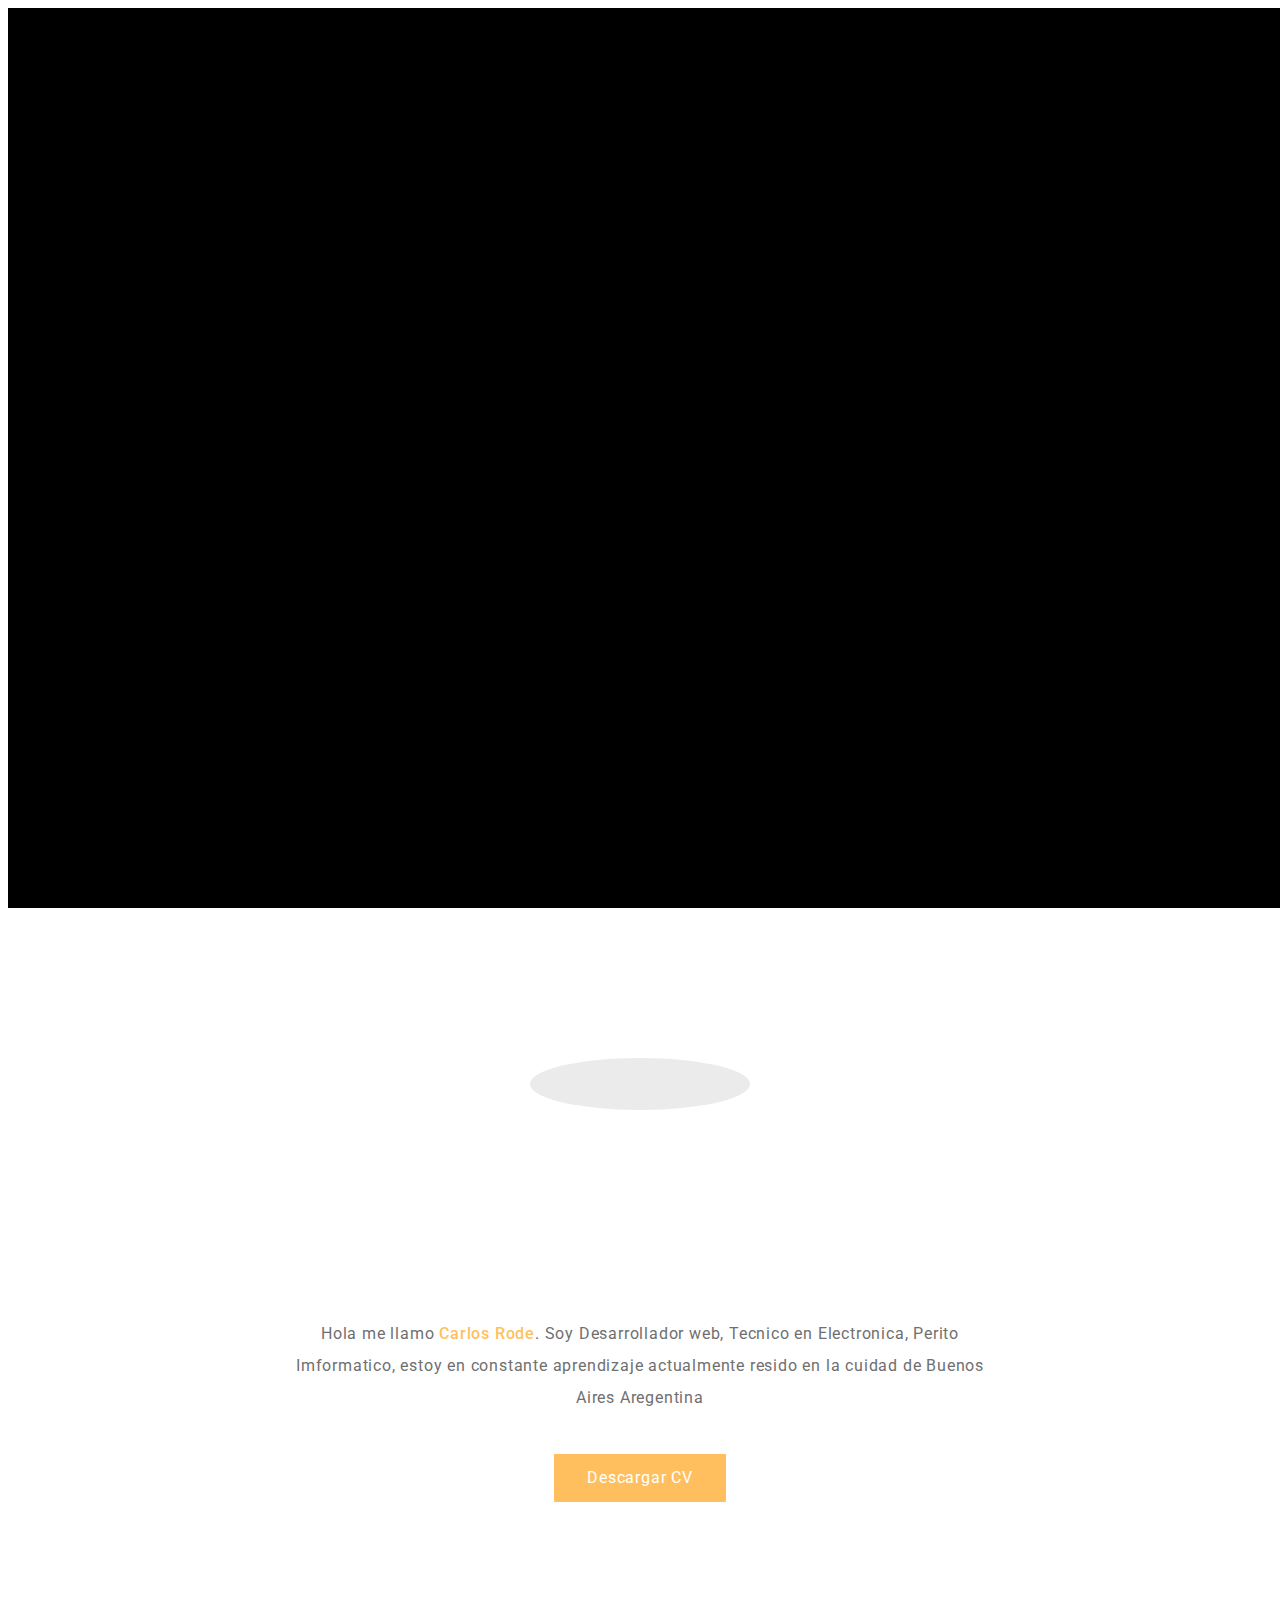
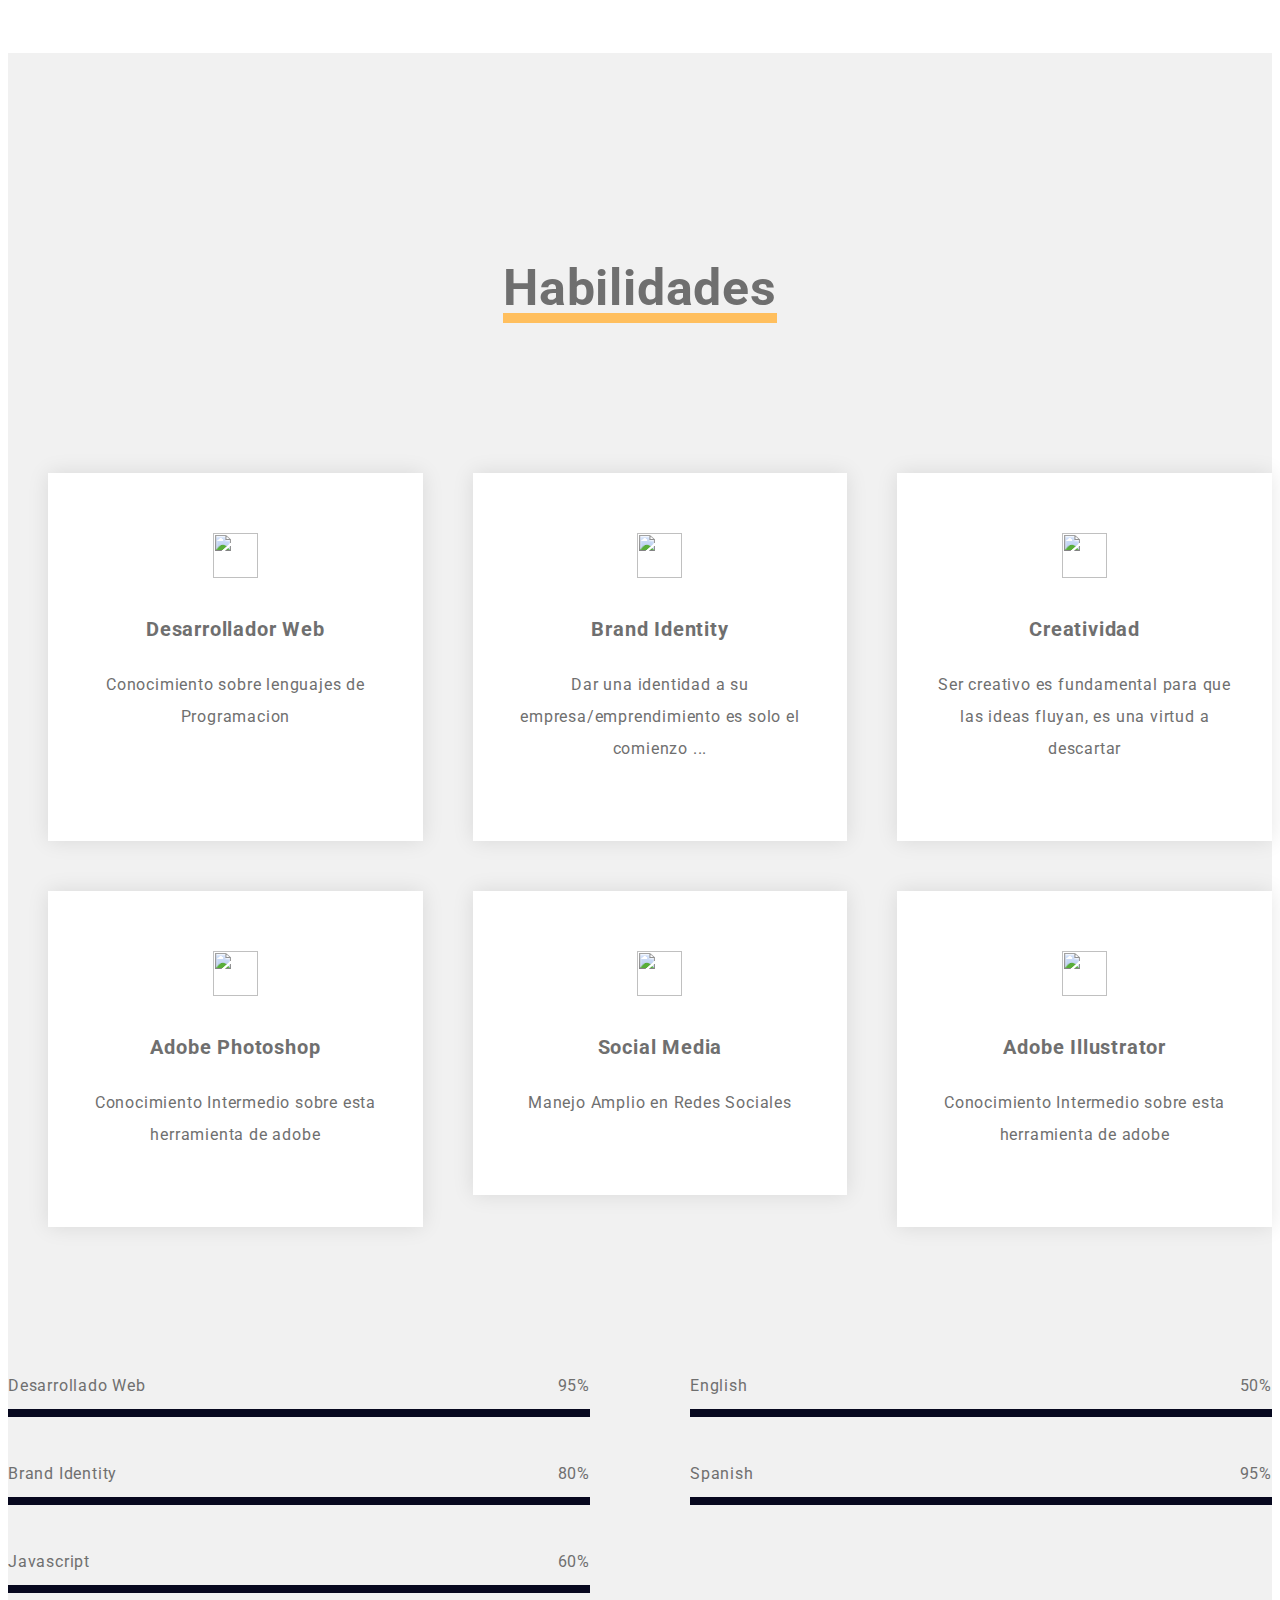
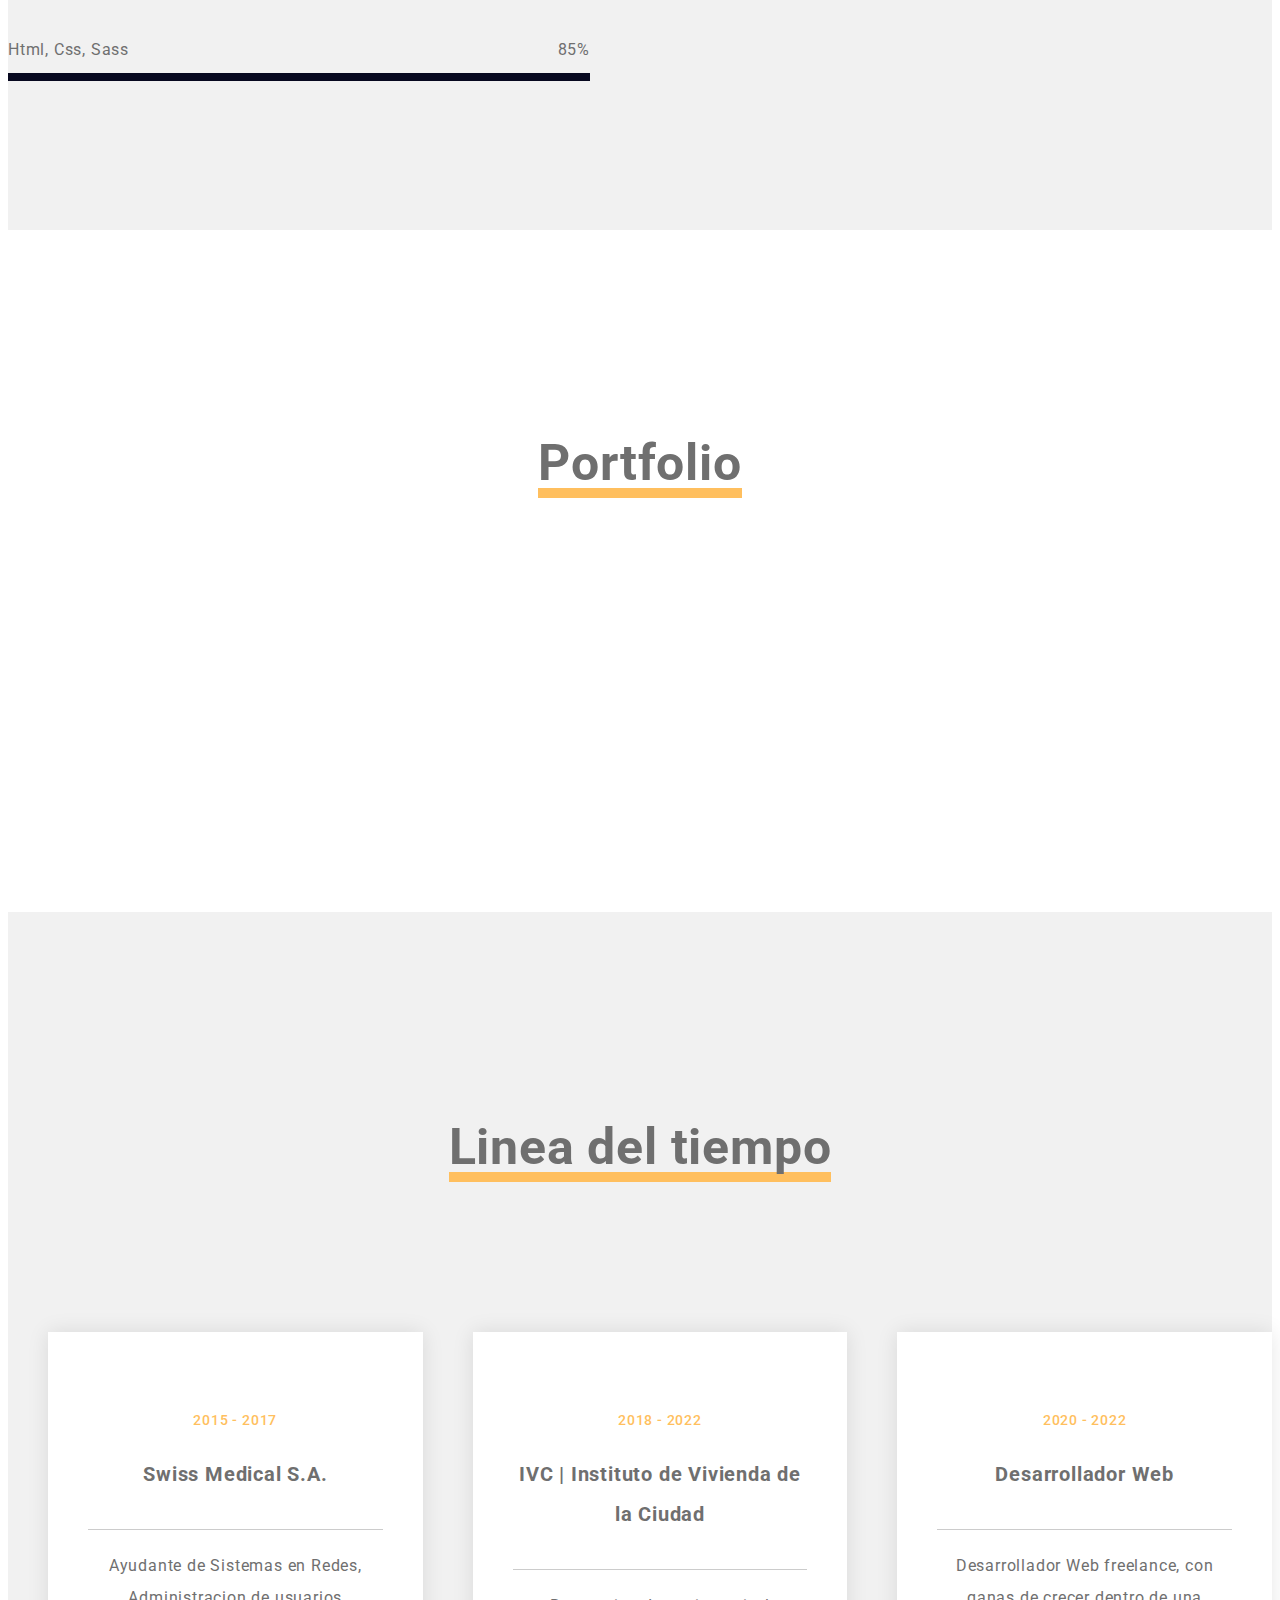
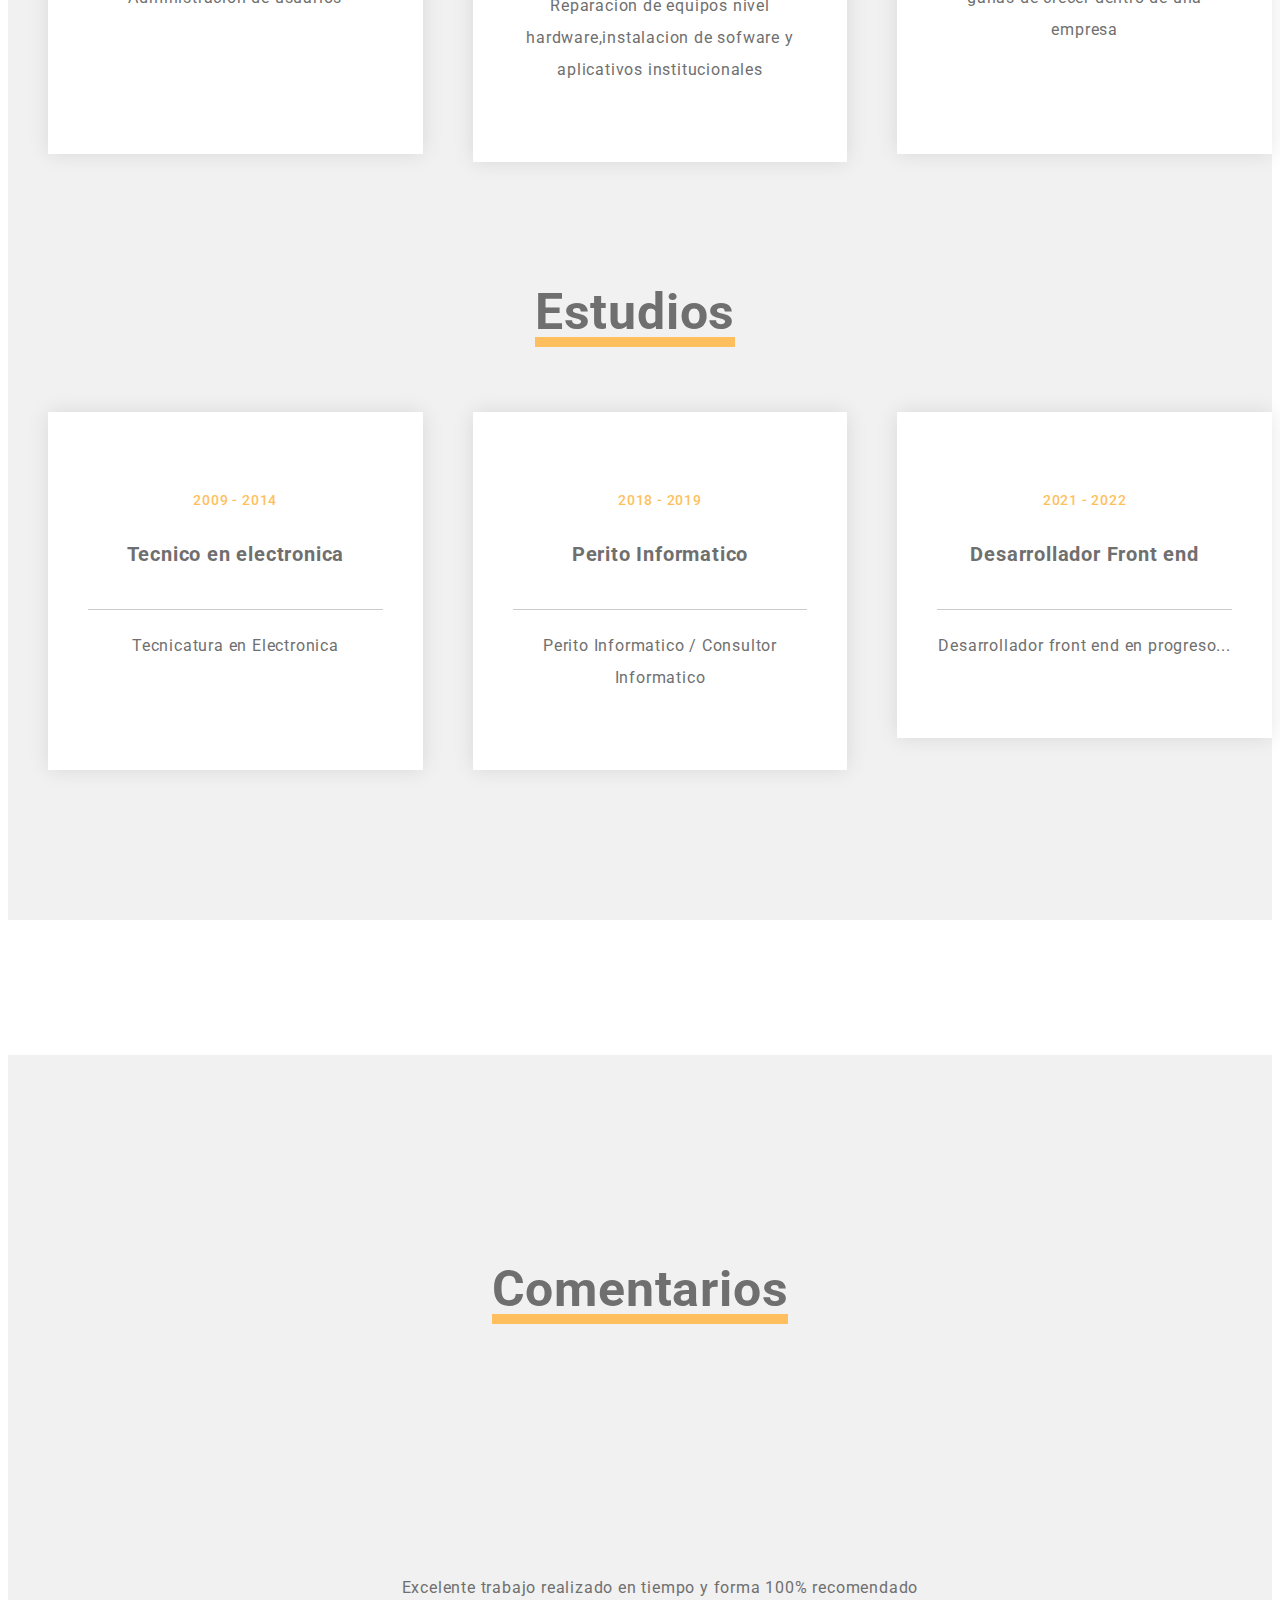
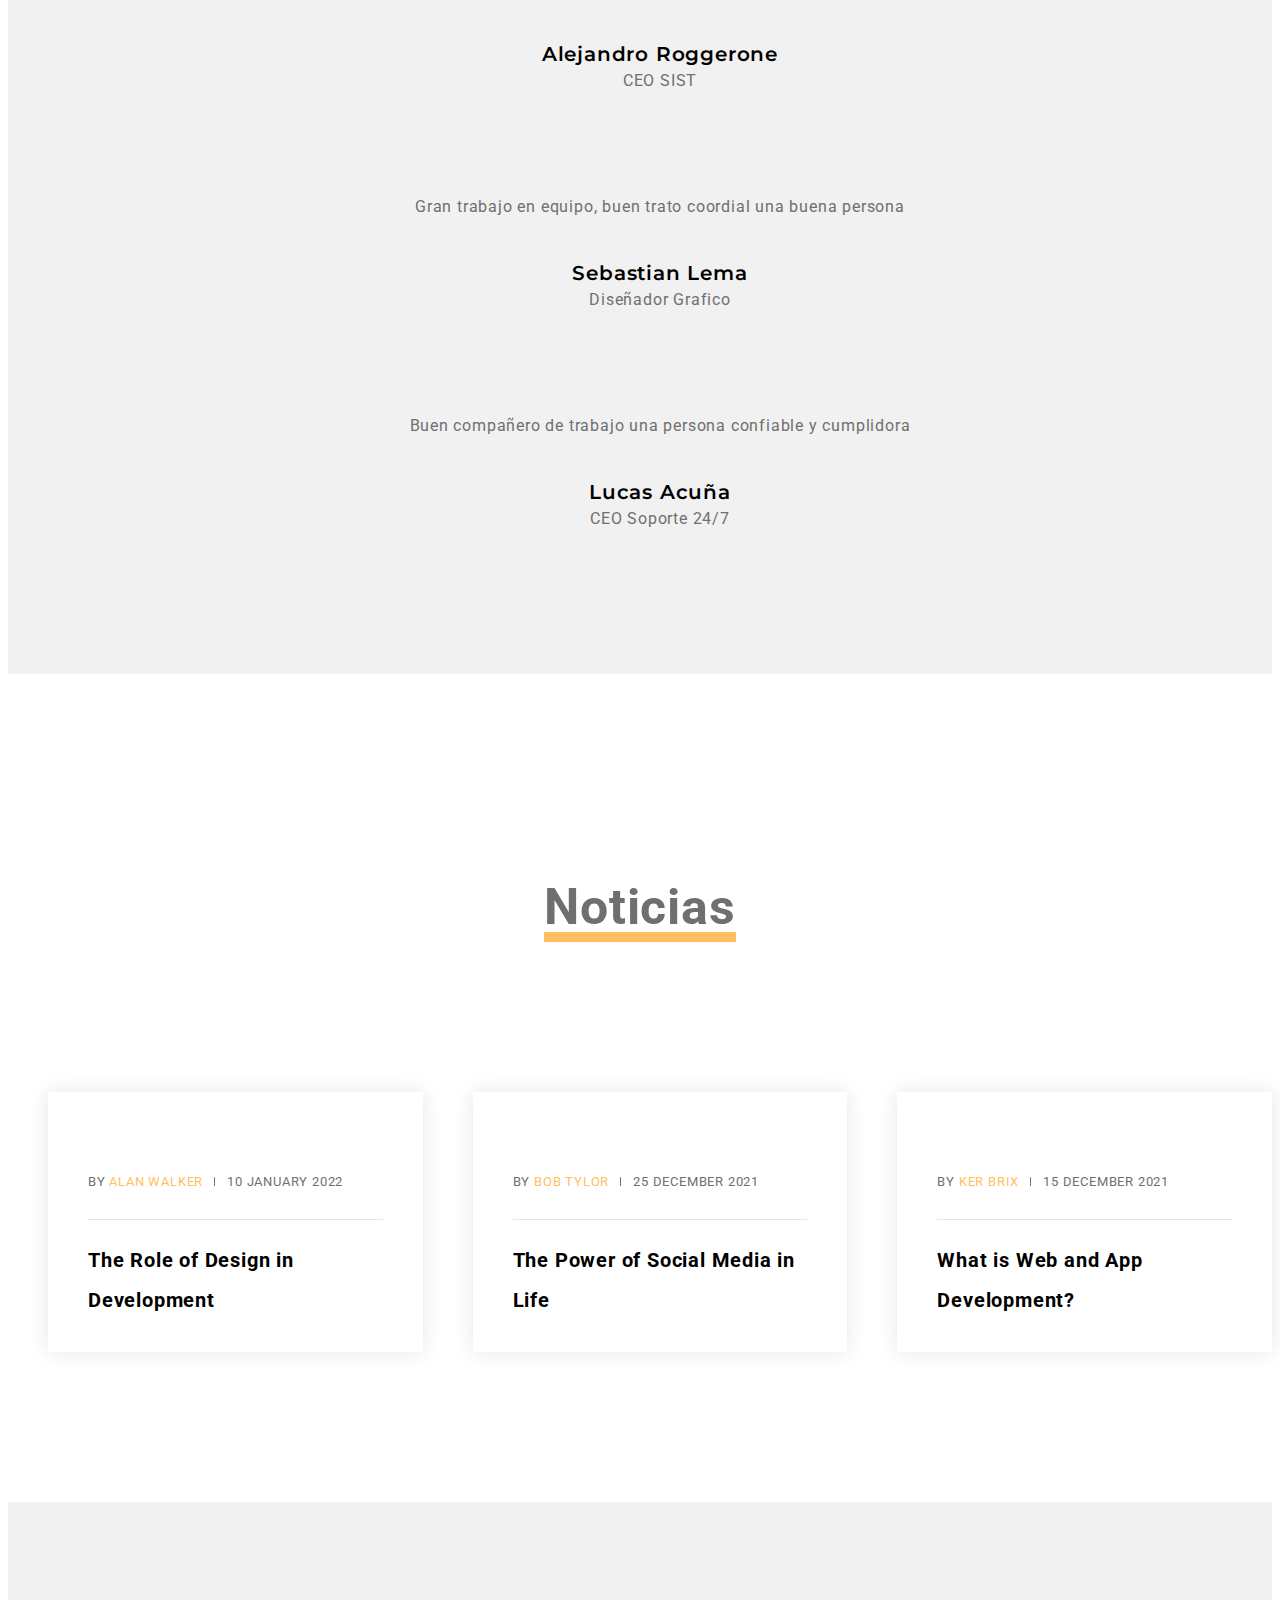
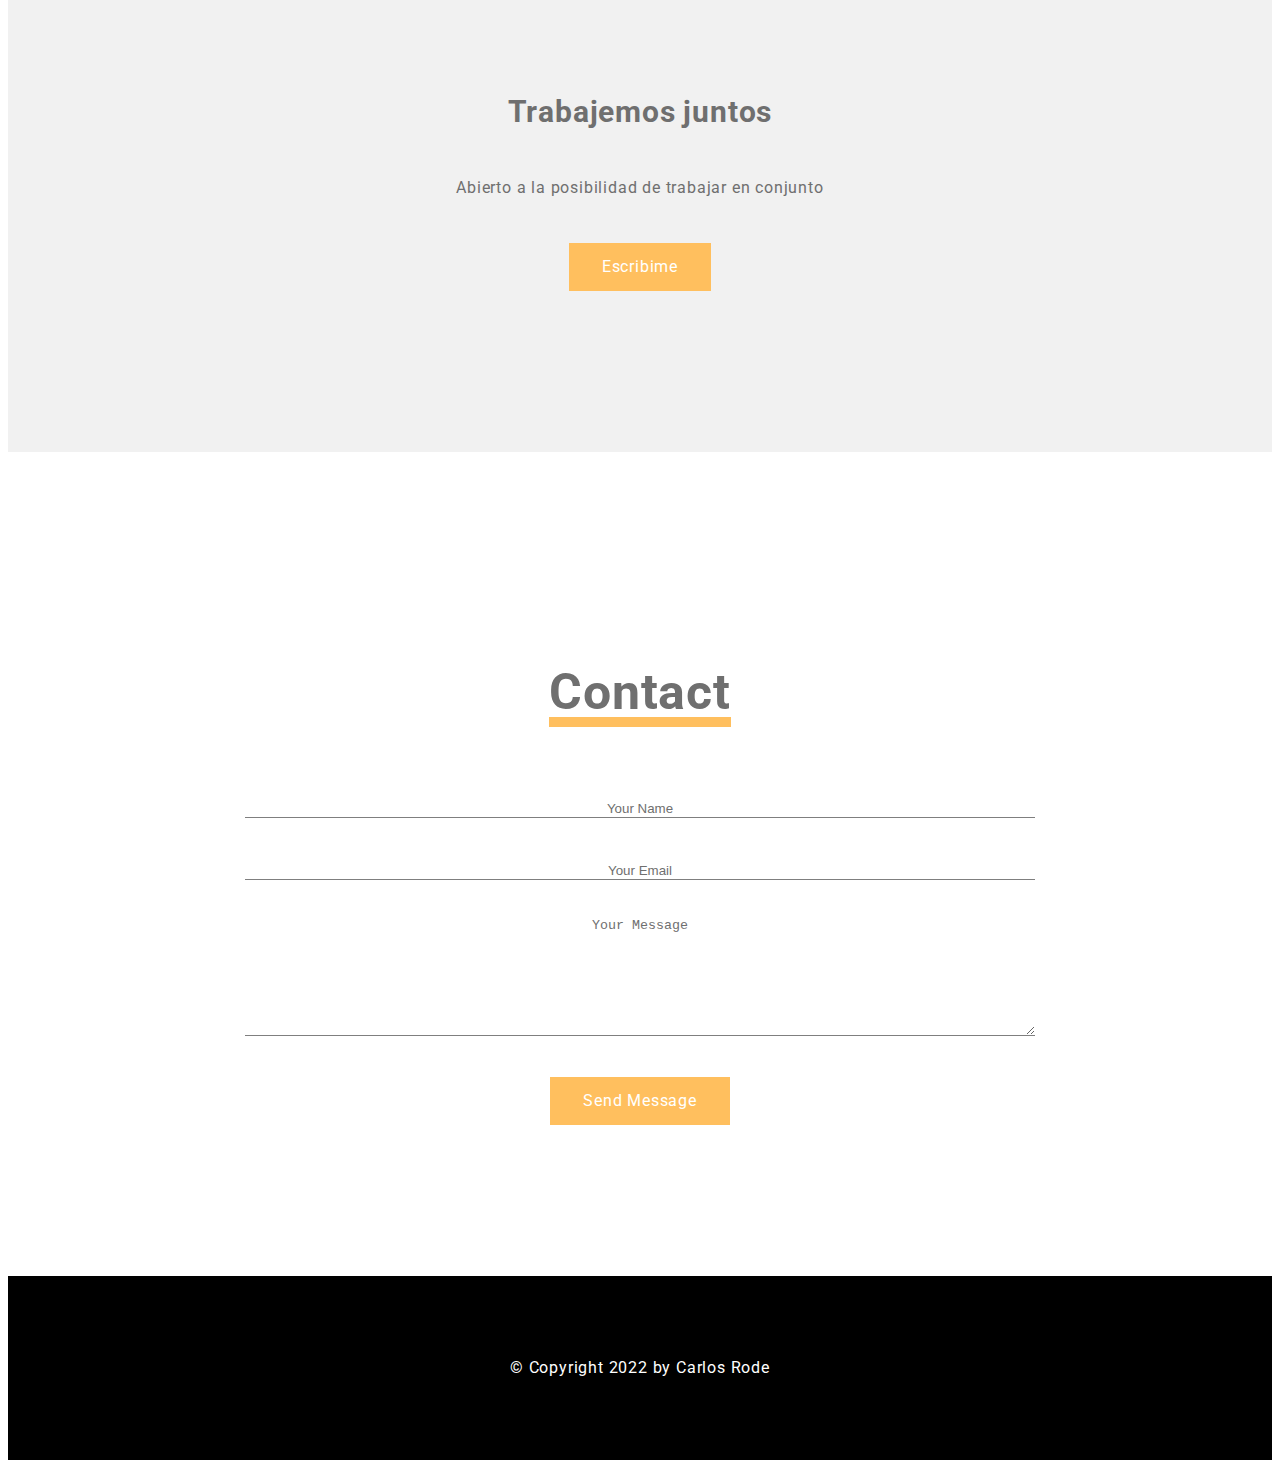
==== index.html @ 5b2a3160 "Aplicano estilos" ====
<!DOCTYPE html>
<!--[if lt IE 7 ]><html class="ie ie6" lang="en"> <![endif]-->
<!--[if IE 7 ]><html class="ie ie7" lang="en"> <![endif]-->
<!--[if IE 8 ]><html class="ie ie8" lang="en"> <![endif]-->
<!--[if (gte IE 9)|!(IE)]><!--><html lang="en"> <!--<![endif]-->

<head>

<meta http-equiv="Content-Type" content="text/html; charset=utf-8" />

<meta name="description" content="Mi porfolio">
<meta name="author" content="CarlosRode">

<meta name="viewport" content="width=device-width, initial-scale=1, maximum-scale=1">

<title>Carlos Rode | Inicio</title>

<!-- STYLES -->
<link href="https://fonts.googleapis.com/css?family=Roboto:300,300i,400,400i,500,500i,700,700i&display=swap" rel="stylesheet">
<link href="https://fonts.googleapis.com/css?family=Raleway:300,300i,400,400i,500,500i,600,600i,700,700i,800&display=swap" rel="stylesheet">
<link href="https://fonts.googleapis.com/css?family=Montserrat:200i,300,300i,400,400i,500,500i,600,700,700i,800&display=swap" rel="stylesheet">


<link rel="stylesheet" type="text/css" href="css/plugins.css" />
<link rel="stylesheet" type="text/css" href="css/style.css" />
<!-- /STYLES -->

</head>

<body>
	
	<!-- PRELOADER -->
	<div class="oneo_tm_preloader">
		<div class="spinner_wrap">
			<div class="spinner"></div>
		</div>
	</div>
	<!-- /PRELOADER -->
		
<!-- WRAPPER ALL -->
<div class="oneo_tm_all_wrap">
	<div class="wrapper_inner">
		
		<!-- MENU -->
		<div class="oneo_tm_first_menu">
			<div class="container">
				<div class="inner">
					<div class="logo">
						<img class="light" src="img/logo/" alt="" />
						<img class="dark" src="img/logo/" alt="" />
					</div>
					<div class="menu">
						<ul>
							<li><a href="#home">Inicio</a></li>
							<li><a href="#about">Quien soy</a></li>
							<li><a href="#portfolio">Portfolio</a></li>
							<li><a href="#team">Proyectos</a></li>
							<li><a href="#news">Noticias</a></li>
							<li><a href="#contact">Contacto</a></li>
						</ul>
					</div>
				</div>
			</div>
		</div>
		<!-- /MENU -->
		
		<!-- HERO -->
		<div class="oneo_tm_section" id="home">
			<div class="oneo_tm_first_hero">
				<div class="hero_image jarallax" data-img-url="img/slider/2.2.jpg" data-speed="0"></div>
				<div class="hero_overlay"></div>
				<div class="hero_text">
					<h3></h3>
					<p>Carlos Rode</p>
					<div class="social">
						<ul>
							<li><a href="https://www.facebook.com/carlos.rode.71"><i class="xcon-facebook"></i></a></li>
							<li><a href="#"><i class="xcon-twitter"></i></a></li>
							<li><a href="https://www.linkedin.com/in/carlos-rode-5053781a2/"><i class="xcon-linkedin"></i></a></li>
							<li><a href="https://www.instagram.com/carlos.rode9/"><i class="xcon-instagram"></i></a></li>
							<li><a href="#"><i class="xcon-behance"></i></a></li>
						</ul>
					</div>
				</div>
				<div class="oneo_tm_arrow_wrap bounce down">
					<a href="#about"><i class="xcon-angle-double-down"></i></a>
				</div>
			</div>
		</div>
		<!-- /HERO -->
		
		<!-- ABOUT -->
		<div class="oneo_tm_section" id="about">
			<div class="oneo_tm_about">
				<div class="container">
					<div class="about_inner">
						<div class="about_image">
							<div class="image">
								<img src="img/about/500x500.jpg" alt="" />
								<div class="main" data-img-url="img/about/2.2.jpg"></div>
							</div>
						</div>
						<div class="text">
							<p>Hola me llamo <span>Carlos Rode</span>. Soy Desarrollador web, Tecnico en Electronica, Perito Imformatico, estoy en constante aprendizaje actualmente resido en la cuidad de Buenos Aires Aregentina  </p>
						</div>
						<div class="oneo_tm_first_button">
							<a href="https://drive.google.com/file/d/1M9tKPkGour7-bfo0o_IJxjkJkCRI0XhB/view?usp=sharing" target="_blank"><span>Descargar CV</span></a>
						</div>
					</div>
				</div>
			</div>
		</div>
		<!-- /ABOUT -->
		
		<!-- services -->
		<div class="oneo_tm_section">
			<div class="oneo_tm_personal_services">
				<div class="container">
					<div class="oneo_tm_title_holder_personal">
						<h3><span>Habilidades</span></h3>
					</div>
					<div class="service_list">
						<ul>
							<li>
								<div class="inner">
									<img class="svg" src="img/svg/source.svg" alt="" />
									<div class="title">
										<h3>Desarrollador Web</h3>
									</div>
									<div class="text">
										<p>
											Conocimiento sobre lenguajes de Programacion</p><br>
									</div>
								</div>
							</li>
							<li>
								<div class="inner">
									<img class="svg" src="img/svg/line-chart.svg" alt="" />
									<div class="title">
										<h3>Brand Identity</h3>
									</div>
									<div class="text">
										<p>Dar una identidad a su empresa/emprendimiento es solo el comienzo ...</p>
									</div>
								</div>
							</li>
							<li>
								<div class="inner">
									<img class="svg" src="img/svg/light-bulb.svg" alt="" />
									<div class="title">
										<h3>Creatividad</h3>
									</div>
									<div class="text">
										<p>Ser creativo es fundamental para que las ideas fluyan, es una virtud a descartar</p>
									</div>
								</div>
							</li>
							<li>
								<div class="inner">
									<img class="svg" src="img/svg/adobe-photoshop.svg" alt="" />
									<div class="title">
										<h3>Adobe Photoshop</h3>
									</div>
									<div class="text">
										<p>Conocimiento Intermedio sobre esta herramienta de adobe</p>
									</div>
								</div>
							</li>
							<li>
								<div class="inner">
									<img class="svg" src="img/svg/twitter-1.svg" alt="" />
									<div class="title">
										<h3>Social Media</h3>
									</div>
									<div class="text">
										<p>Manejo Amplio en Redes Sociales</p>
									</div>
								</div>
							</li>
							<li>
								<div class="inner">
									<img class="svg" src="img/svg/adobe-illustrator.svg" alt="" />
									<div class="title">
										<h3>Adobe Illustrator</h3>
									</div>
									<div class="text">
										<p>Conocimiento Intermedio sobre esta herramienta de adobe</p>
									</div>
								</div>
							</li>
						</ul>
					</div>
					<div class="oneo_tm_skills">
						<div class="skills_inner">
							<div class="left">
								<div class="oneo_progress">
									<div class="progress_inner" data-value="95" data-color="#ffbf5e">
										<span><span class="label">Desarrollado Web</span><span class="number">95%</span></span>
										<div class="background"><div class="bar"><div class="bar_in"></div></div></div>
									</div>
									<div class="progress_inner" data-value="80" data-color="#ffbf5e">
										<span><span class="label">Brand Identity</span><span class="number">80%</span></span>
										<div class="background"><div class="bar"><div class="bar_in"></div></div></div>
									</div>
									<div class="progress_inner" data-value="60" data-color="#ffbf5e">
										<span><span class="label">Javascript</span><span class="number">60%</span></span>
										<div class="background"><div class="bar"><div class="bar_in"></div></div></div>
									</div>
									<div class="progress_inner" data-value="85" data-color="#ffbf5e">
										<span><span class="label">Html, Css, Sass</span><span class="number">85%</span></span>
										<div class="background"><div class="bar"><div class="bar_in"></div></div></div>
									</div>
								</div>
							</div><div class="right">
								<div class="oneo_progress">
									<div class="progress_inner" data-value="50" data-color="#ffbf5e">
										<span><span class="label">English</span><span class="number">50%</span></span>
										<div class="background"><div class="bar"><div class="bar_in"></div></div></div>
									</div>
									<div class="progress_inner" data-value="95" data-color="#ffbf5e">
										<span><span class="label">Spanish</span><span class="number">95%</span></span>
										<div class="background"><div class="bar"><div class="bar_in"></div></div></div>
									
									</div>
								</div>
							</div>
						</div>
					</div>
				</div>
			</div>
		</div>
		<!-- /services -->
		
		<!-- PORTFOLIO -->
		<div class="oneo_tm_section" id="portfolio">
			<div class="oneo_tm_personal_portfolio">
				<div class="container">
					<div class="oneo_tm_title_holder_personal">
						<h3><span>Portfolio</span></h3>
					</div>
					<div class="portfolio_list">
						<ul class="gallery_zoom">
							<li>
								<div class="inner">
									<div class="image">
										<img src="img/portfolio/600x600.jpg" alt="" />
										<div class="main" data-img-url="img/portfolio/1.jpg"></div>
									</div>
									<div class="overlay"></div>
									<div class="text">
										<h3>SIST</h3>
										<span>Tu seguridad es solo el comienzo</span>
										<a href="https://bespoke-starburst-278448.netlify.app"></a>
									</div>
									<a href="https://bespoke-starburst-278448.netlify.app" class="link" target="_blank" href="img/portfolio/1.jpg"></a>
								</div>
							</li>
							<li>
								<div class="inner">
									<div class="image">
										<img src="img/portfolio/600x600.jpg" alt="" />
										<div class="main" data-img-url="img/portfolio/2.jpg"></div>
									</div>
									<div class="overlay"></div>
									<div class="text">
										<h3>Mockup</h3>
										<span></span>
									</div>
									<a href="https://drive.google.com/file/d/1yuaFw2pqN_zyUKwcy0Fx9K61v77TCWyh/view?usp=sharing" target="_blank" class="link" href="img/portfolio/2.jpg"></a>
									
								</div>
							</li>
							<li>
								<div class="inner">
									<div class="image">
										<img src="img/portfolio/600x600.jpg" alt="" />
										<div class="main" data-img-url="img/portfolio/3.jpg"></div>
									</div>
									<div class="overlay"></div>
									<div class="text">
										<h3>Reservado</h3>
										<span>para su empresa</span>
									</div>
									<a class="link" href="img/portfolio/3.jpg"></a>
								</div>
							</li>
							<li>
								<div class="inner">
									<div class="image">
										<img src="img/portfolio/600x600.jpg" alt="" />
										<div class="main" data-img-url="img/portfolio/4.jpg"></div>
									</div>
									<div class="overlay"></div>
									<div class="text">
										<h3>Próximamente</h3>
										<span></span>
									</div>
									<a class="link zoom" href="img/portfolio/4.jpg"></a>
								</div>
							</li>
							<li>
								<div class="inner">
									<div class="image">
										<img src="img/portfolio/600x600.jpg" alt="" />
										<div class="main" data-img-url="img/portfolio/5.jpg"></div>
									</div>
									<div class="overlay"></div>
									<div class="text">
										<h3>Próximamente</h3>
										<span></span>
									</div>
									<a class="link zoom" href="img/portfolio/5.jpg"></a>
								</div>
							</li>
							<li>
								<div class="inner">
									<div class="image">
										<img src="img/portfolio/600x600.jpg" alt="" />
										<div class="main" data-img-url="img/portfolio/6.jpg"></div>
									</div>
									<div class="overlay"></div>
									<div class="text">
										<h3>Próximamente</h3>
										<span></span>
									</div>
									<a class="link zoom" href="img/portfolio/6.jpg"></a>
								</div>
							</li>
						</ul>
					</div>
				</div>
			</div>
		</div>
		<!-- /PORTFOLIO -->
		
		<!-- TIMELINE -->
		<div class="oneo_tm_section">
			<div class="oneo_tm_timeline_portfolio">
				<div class="container">
					<div class="oneo_tm_title_holder_personal">
						<h3><span>Linea del tiempo</span></h3>
					</div>
					<div class="timeline_inner">
						<ul>
							<li>
								<div class="inner">
									<div class="short">
										<p>2015 - 2017</p>
										<h3>Swiss Medical S.A.</h3>
										
									</div>
									<div class="text">
										<p>Ayudante de Sistemas en Redes, Administracion de usuarios</p><br><br>	
									</div>
								</div>
							</li>
							<li>
								<div class="inner">
									<div class="short">
										<p>2018 - 2022</p>
										<h3>IVC | Instituto de Vivienda de la Ciudad</h3>
										
									</div>
									<div class="text">
										<p>
											Reparacion de equipos nivel hardware,instalacion de sofware y aplicativos institucionales</p>
									</div>
								</div>
							</li>
							<li>
								<div class="inner">
									<div class="short">
										<p>2020 - 2022</p>
										<h3>Desarrollador Web</h3>
										
									</div>
									<div class="text">
										<p>Desarrollador Web freelance, con ganas de crecer dentro de una empresa</p><br>
									</div>
								</div>
							</li>
							<div class="oneo_tm_title_holder_personal">
								<h3><span>Estudios</span></h3>
							</div>
							<li>
								<div class="inner">
									<div class="short">
										<p>2009 - 2014</p>
										<h3>Tecnico en electronica</h3>
										
									</div>
									<div class="text">
										<p>Tecnicatura en Electronica</p><br>
									</div>
								</div>
							</li>
							<li>
								<div class="inner">
									<div class="short">
										<p>2018 - 2019</p>
										<h3>Perito Informatico</h3>
										
									</div>
									<div class="text">
										<p>Perito Informatico / Consultor Informatico</p>
									</div>
								</div>
							</li>
							<li>
								<div class="inner">
									<div class="short">
										<p>2021 - 2022</p>
										<h3>Desarrollador Front end</h3>
										
									</div>
									<div class="text">
										<p>Desarrollador front end en progreso...</p>
									</div>
								</div>
							</li>
						</ul>
					</div>
				</div>
			</div>
		</div>
		<!-- /TIMELINE -->
		
		<!-- TEAM -->
<!-- 		<div class="oneo_tm_section" id="team">
			<div class="oneo_tm_personal_team">
				<div class="container">
					<div class="oneo_tm_title_holder_personal">
						<h3><span>Proyectos</span></h3>
					</div>
					<div class="team_inner">
						<ul>
							<li>
								<div class="inner">
									<div class="image">
										<img src="img/about/550x650.jpg" alt="" />
										<div class="main" data-img-url="img/about/3.jpg"></div>
									</div>
									<div class="overlay"></div>
									<div class="text">
										<h3>Markus Brooklyn</h3>
										<span>Web Developer</span>
									</div>
								</div>
							</li>
							<li>
								<div class="inner">
									<div class="image">
										<img src="img/about/550x650.jpg" alt="" />
										<div class="main" data-img-url="img/about/4.jpg"></div>
									</div>
									<div class="overlay"></div>
									<div class="text">
										<h3>Monica Rodriguez</h3>
										<span>Designer</span>
									</div>
								</div>
							</li>
							<li>
								<div class="inner">
									<div class="image">
										<img src="img/about/550x650.jpg" alt="" />
										<div class="main" data-img-url="img/about/5.jpg"></div>
									</div>
									<div class="overlay"></div>
									<div class="text">
										<h3>Steve Tylor</h3>
										<span>Manager</span>
									</div>
								</div>
							</li>
						</ul>
					</div>
				</div>
			</div>
		</div> -->
		<!-- /TEAM -->
		
		<!-- TESTIMONIAL -->
		<div class="oneo_tm_section">
			<div class="oneo_tm_portfolio_testimonial">
				<div class="container">
					<div class="oneo_tm_title_holder_personal">
						<h3><span>Comentarios</span></h3>
					</div>
					<div class="testimonial_inner">
						<ul class="owl-carousel">
							<li class="item">
								<div class="inner">
									<div class="image">
										<img src="img/clients/100x100.jpg" alt="" />
										<div class="main" data-img-url="img/clients/1.jpg"></div>
									</div>
									<div class="definition">
										<p>Excelente trabajo realizado en tiempo y forma 100% recomendado</p>
									</div>
									<div class="icon">
										<i class="xcon-quote-left"></i>
									</div>
									<div class="name_holder_wrap">
										<span class="name">Alejandro Roggerone</span>
										<span class="job">CEO SIST</span>
									</div>
								</div>
							</li>
							<li class="item">
								<div class="inner">
									<div class="image">
										<img src="img/clients/100x100.jpg" alt="" />
										<div class="main" data-img-url="img/clients/2.jpg"></div>
									</div>
									<div class="definition">
										<p>Gran trabajo en equipo, buen trato coordial una buena persona</p>
									</div>
									<div class="icon">
										<i class="xcon-quote-left"></i>
									</div>
									<div class="name_holder_wrap">
										<span class="name">Sebastian Lema</span>
										<span class="job">Diseñador Grafico</span>
									</div>
								</div>
							</li>
							<li class="item">
								<div class="inner">
									<div class="image">
										<img src="img/clients/100x100.jpg" alt="" />
										<div class="main" data-img-url="img/clients/3.jpg"></div>
									</div>
									<div class="definition">
										<p>Buen compañero de trabajo una persona confiable y cumplidora</p>
									</div>
									<div class="icon">
										<i class="xcon-quote-left"></i>
									</div>
									<div class="name_holder_wrap">
										<span class="name">Lucas Acuña</span>
										<span class="job">CEO Soporte 24/7</span>
									</div>
								</div>
							</li>
						</ul>
					</div>
				</div>
			</div>				
		</div>
		<!-- /TESTIMONIAL -->
		
		<!-- NEWS -->
		<div class="oneo_tm_section" id="news">
			<div class="oneo_tm_home_news_wrapper_all fourth">
				<div class="oneo_tm_home_news">
					<div class="container">
						<div class="oneo_tm_title_holder_personal">
							<h3><span>Noticias</span></h3>
						</div>
						<div class="news_inner">
							<ul>
								<li>
									<div class="inner">
										<div class="image">
											<img src="img/news/300x200.jpg" alt="" />
											<div class="main" data-img-url="img/news/3.jpg"></div>
											<a class="link" href="#"></a>
										</div>
										<div class="details">
											<div class="dates">
												<p><span class="first">By <a href="#">Alan Walker</a></span><span class="second">10 January 2022</span></p>
											</div>
											<div class="title">
												<h3><a href="#">The Role of Design in Development</a></h3>
											</div>
										</div>
									</div>
								</li>
								<li>
								  <div class="inner">
									  <div class="image">
											<img src="img/news/300x200.jpg" alt="" />
											<div class="main" data-img-url="img/news/2.jpg"></div>
											<a class="link" href="#"></a>
										</div>
										<div class="details">
											<div class="dates">
												<p><span class="first">By <a href="#">Bob Tylor</a></span><span class="second">25 December 2021</span></p>
											</div>
											<div class="title">
												<h3><a href="#">The Power of Social Media in Life</a></h3>
											</div>
										</div>
									</div>
								</li>
								<li>
									<div class="inner">
										<div class="image">
											<img src="img/news/300x200.jpg" alt="" />
											<div class="main" data-img-url="img/news/1.jpg"></div>
											<a class="link" href="#"></a>
										</div>
										<div class="details">
											<div class="dates">
												<p><span class="first">By <a href="#">Ker Brix</a></span><span class="second">15 December 2021</span></p>
											</div>
											<div class="title">
												<h3><a href="#">What is Web and App Development?</a></h3>
											</div>
										</div>
									</div>
								</li>
							</ul>
						</div>
					</div>
				</div>
			</div>
		</div>
		<!-- /NEWS -->
		
		<!-- CALL ACTION -->
		<div class="oneo_tm_section">
			<div class="oneo_tm_call_action">
				<div class="action_inner">
					<h3>Trabajemos juntos</h3>
					<p>Abierto a la posibilidad de trabajar en conjunto </p>
					<div class="oneo_tm_first_button">
						<a href="#"><span>Escribime</span></a>
					</div>
				</div>
			</div>
		</div>
		<!-- /CALL ACTION -->
		
		<!-- CONTACT -->
		<div class="oneo_tm_section" id="contact">
			<div class="oneo_tm_title_holder_personal">
				<h3><span>Contact</span></h3>
			</div>
			<div class="oneo_tm_contact_wrap">
				<div class="main_input_wrap">
					<form action="/" method="post" class="contact_form" id="contact_form">
						<div class="wrap">
							<input id="name" type="text" placeholder="Your Name">
						</div>
						<div class="wrap">
							<input id="email" type="text" placeholder="Your Email">
						</div>
						<div class="wrap">
							<textarea id="message" placeholder="Your Message"></textarea>
						</div>
						<div class="oneo_tm_first_button">
							<a id="send_message" href="#"><span>Send Message</span></a>
						</div>
					</form>
				</div>
			</div>
		</div>
		<!-- /CONTACT -->
		
		<!-- FOOTER -->
		<div class="oneo_tm_section">
			<div class="oneo_tm_personal_footer">
				<p>&copy; Copyright 2022 by Carlos Rode</p>
			</div>
		</div>
		<!-- /FOOTER -->
		
	</div>
	
</div>
<!-- / WRAPPER ALL -->
	
<!-- SCRIPTS -->
<script src="js/jquery.js"></script>
<!--[if lt IE 10]> <script type="text/javascript" src="js/ie8.js"></script> <![endif]-->	
<script src="js/plugins.js"></script>
<script src="js/init.js"></script>
<!-- /SCRIPTS -->

</body>
</html>
---- css/style.css ----
@charset "utf-8";
/*
/*	Copyright (c) 2022 CoddyThemes
/*	Author: CoddyThemes
/*	This file is made for CURRENT TEMPLATE



	01. ONEO HOMEPAGE PERSONAL

		1.1 HERO
		1.2 ABOUT
		1.3 SERVICES
		1.4 PORTFOLIO
		1.5 TIMELINE
		1.6 TEAM
		1.7 TESTIMONIALS
		1.8 NEWS
		1.9 CONTACT
		1.10 FOOTER
		
	
/*---------------------------------------------------*/
/*	 ONEO BASE
/*---------------------------------------------------*/

html {
	overflow-x: hidden;
	padding: 0px;
	margin: 0px
}
body{
	font-family: "Roboto";
	font-size: 16px;
	line-height: 2;
	letter-spacing: 0.8px;
	word-wrap: break-word;
	font-weight: 400;
	background-color: #fff;
	color: #6f6f6f;
}
svg{
	fill: currentcolor;
	width: 15px;
	height: 15px;
}
img.svg{
	width: 15px;
	height: 15px;
}
::-webkit-input-placeholder { /* WebKit, Blink, Edge */
    color: #6f6f6f;
}
:-moz-placeholder { /* Mozilla Firefox 4 to 18 */
   color: #6f6f6f;
   opacity:  1;
}
::-moz-placeholder { /* Mozilla Firefox 19+ */
   color: #6f6f6f;
   opacity:  1;
}
:-ms-input-placeholder { /* Internet Explorer 10-11 */
   color: #6f6f6f;
}
::-ms-input-placeholder { /* Microsoft Edge */
   color: #6f6f6f;
}

::placeholder { /* Most modern browsers support this now. */
   color: #6f6f6f;
}
.oneo_tm_all_wrap{
	width: 100%;
	height: auto;
	clear: both;
	float: left;
}
.oneo_tm_all_wrap,
.oneo_tm_all_wrap *{
	-webkit-box-sizing: border-box; /* Safari/Chrome, other WebKit */
	   -moz-box-sizing: border-box; /* Firefox, other Gecko */
			box-sizing: border-box; /* Opera/IE 8+ */
}
.oneo_tm_all_wrap .wrapper_inner{
	width: 100%;
	min-height: 100vh;
	clear: both;
	float: left;
}
.oneo_tm_section{
	width: 100%;
	height: auto;
	clear: both;
	float: left;
}

.oneo_tm_preloader{
  position: fixed;
  background-color: rgb(102, 102, 102);
  z-index: 9999999;
  height: 100%;
  width: 100%;
	
  -webkit-transition: .2s all ease;
  -o-transition: .2s all ease;
  transition: .2s all ease;
  -webkit-transition-delay: .5s;
  -o-transition-delay: .5s;
  transition-delay: .5s; }  
.oneo_tm_preloader .spinner_wrap{
	position: absolute;
	top: 50%;
	left: 50%;
	transform: translate(-50%,-50%);
	z-index: 33333;
}


.oneo_tm_preloader.loaded {
    opacity: 0;
    visibility: hidden;
}
.oneo_tm_preloader:before,
.oneo_tm_preloader:after{
    content: "";
    position: absolute;
    height: 50%;
    width: 100%;
    background-color: #000;
	
    -webkit-transition: .7s all ease;
    -o-transition: .7s all ease;
    transition: .7s all ease;
}
.oneo_tm_preloader:before{
    top: 0;
    left: 0; 
}
.oneo_tm_preloader:after{
    bottom: 0;
	left: 0; 
}
.oneo_tm_preloader.loaded:before, 
.oneo_tm_preloader.loaded:after{height: 0%;}

/*---------------------------------------------------*/
/*	 1. ONEO DEMO PORTFOLIO
/*---------------------------------------------------*/

/**** 1.01. HERO ****/

.oneo_tm_first_hero{
	width: 100%;
	height: 100vh;
	clear: both;
	float: left;
	position: relative;
/*	clip-path: polygon(0 0, 100% 0, 100% 85%, 50% 100%, 0 85%);*/
	margin-bottom: 160px;
	overflow: hidden;
}
.oneo_tm_first_hero .hero_image{
	position: absolute;
	top: 0px;
	bottom: 0px;
	left: 0px;
	right: 0px;
	background-repeat: no-repeat;
	background-position: center;
	background-size: cover;
}
.oneo_tm_first_hero .hero_overlay{
	position: absolute;
	top: 0px;
	bottom: 0px;
	left: 0px;
	right: 0px;
	background-color: rgba(0,0,0,.3);
}
.oneo_tm_first_hero .hero_text{
	width: 100%;
	position: absolute;
	top: 50%;
	transform: translateY(-50%);
	text-align: center;
	z-index: 2;
}
.oneo_tm_first_hero .hero_text h3{
	color: rgb(0, 0, 0);
	margin-bottom: 6px;
}
.oneo_tm_first_hero .hero_text p{
	color: #fff;
	font-size: 55px;
	font-weight: 700;
	margin-bottom: 5px;
}
.oneo_tm_first_hero .hero_text .social ul{
	margin: 0px;
	list-style-type: none;
}
.oneo_tm_first_hero .hero_text .social ul li{
	margin: 0px 15px 0px 0px;
	display: inline-block
}
.oneo_tm_first_hero .hero_text .social ul li:last-child{margin-right: 0px;}
.oneo_tm_first_hero .hero_text .social ul li a{
	text-decoration: none;
	color: #fff;
	
	-webkit-transition: all .3s ease;
	   -moz-transition: all .3s ease;
	    -ms-transition: all .3s ease;
	     -o-transition: all .3s ease;
	        transition: all .3s ease;
}
.oneo_tm_first_hero .hero_text .social ul li a:hover{color: #FF5E5F;}
.oneo_tm_arrow_wrap{
	position: absolute;
	left: 50%;
	bottom: 5%;
	transform: translateX(-50%);
	margin-left: -21px;
	z-index: 55;
}
.oneo_tm_arrow_wrap.bounce {
  -webkit-animation: bounce 2s infinite;
  animation: bounce 2s infinite; }

@-webkit-keyframes bounce {
  0%, 20%, 50%, 80%, 100% {
    -webkit-transform: translateY(0);
    transform: translateY(0); }
  40% {
    -webkit-transform: translateY(-30px);
    transform: translateY(-30px); }
  60% {
    -webkit-transform: translateY(-15px);
    transform: translateY(-15px); } }

@keyframes bounce {
  0%, 20%, 50%, 80%, 100% {
    -webkit-transform: translateY(0);
    transform: translateY(0); }
  40% {
    -webkit-transform: translateY(-30px);
    transform: translateY(-30px); }
  60% {
    -webkit-transform: translateY(-15px);
    transform: translateY(-15px); } }
.oneo_tm_arrow_wrap a{
	text-decoration: none;
	color: #fff;
	font-size: 30px;
}
.oneo_tm_first_menu{
	position: fixed;
	width: 100%;
	top: 0px;
	left: 0px;
	padding: 35px 0px;
	z-index: 11;
	
	-webkit-transition: all .3s ease;
	   -moz-transition: all .3s ease;
	    -ms-transition: all .3s ease;
	     -o-transition: all .3s ease;
	        transition: all .3s ease;
}
.oneo_tm_first_menu .inner{
	width: 100%;
	height: auto;
	clear: both;
	float: left;
	display: flex;
	align-items: center;
	justify-content: space-between;
}
.oneo_tm_first_menu .inner .logo img{max-width: 80px;}
.oneo_tm_first_menu .inner .logo .dark{display: none;}
.oneo_tm_first_menu .inner .menu{
	position: relative;
    top: 3px;
}
.oneo_tm_first_menu .inner .menu ul{
	list-style-type: none;
	margin: 0px;
}
.oneo_tm_first_menu .inner .menu ul li{
	margin: 0px 35px 0px 0px;
	float: left;
}
.oneo_tm_first_menu .inner .menu ul li:last-child{margin-right: 0px;}
.oneo_tm_first_menu .inner .menu ul li a{
	text-decoration: none;
	color: #fff;
	position: relative;
	overflow: hidden;
	display: inline-block;
}

.oneo_tm_first_menu.animate{
	padding: 20px 0px;
    background-color: #fff;
    box-shadow: 0px 0px 20px rgba(0,0,0,.2);
}
.oneo_tm_first_menu.animate .logo .dark{display: block;}
.oneo_tm_first_menu.animate .logo .light{display: none;}
.oneo_tm_first_menu.animate .menu ul li a{color: #000;}

/********	1.2 ABOUT    *******/

.oneo_tm_about{
	width: 100%;
	height: auto;
	clear: both;
	float: left;
	margin-bottom: 140px;
}
.oneo_tm_about{
	width: 100%;
	height: auto;
	clear: both;
	float: left;
}
.oneo_tm_about .about_inner{
	width: 100%;
	height: auto;
	clear: both;
	float: left;
	text-align: center;
}
.oneo_tm_about .about_inner .about_image{
	width: 100%;
	max-width: 200px;
	height: 200px;
	margin: 0px auto;
}
.oneo_tm_about .about_inner .about_image .image{position: relative;}
.oneo_tm_about .about_inner .about_image .image img{border-radius: 100%;}
.oneo_tm_about .about_inner .about_image .image .main{
	position: absolute;
	top: 0px;
	bottom: 0px;
	left: 0px;
	right: 0px;
	background-repeat:no-repeat;
	background-position: center;
	background-size: cover;
	border-radius: 100%;
}
.oneo_tm_about .about_inner .about_image{margin-bottom: 50px;}
.oneo_tm_about .about_inner .about_image .image .main:before{
	position: absolute;
	content: "";
	top: -10px;
	bottom: -10px;
	right: -10px;
	left: -10px;
	background-color: rgba(0,0,0,.08);
	border-radius: 100%;
	z-index: -1;
}
.oneo_tm_about .about_inner .text{
	width: 100%;
	max-width: 720px;
	margin: 0px auto;
	margin-bottom: 40px;
}
.oneo_tm_about .about_inner .text p span{
	color: #ffbf5e;
	font-weight: 500;
}
.oneo_tm_first_button{
	width: 100%;
	height: auto;
	clear: both;
	float: left;
}
.oneo_tm_first_button a{
	text-decoration: none;
	display: inline-block;
	padding: 8px 33px;
	position: relative;
	overflow: hidden;
	background-color: #ffbf5e;
	color: #fff;
}

/********	1.3 SERVICES    *******/

.oneo_tm_personal_services{
	width: 100%;
	height: auto;
	clear: both;
	float: left;
	padding-top: 135px;
	padding-bottom: 140px;
	margin-bottom: 133px;
	background-color: #f1f1f1;
}
.oneo_tm_services_first{
	width: 100%;
	height: auto;
	clear: both;
	float: left;
	text-align: center;
}
.oneo_tm_title_holder_personal{
	width: 100%;
	height: auto;
	clear: both;
	float: left;
	text-align: center;
}
.oneo_tm_title_holder_personal h3{
	font-size: 50px;
	position: relative;
	display: inline-block;
	z-index: 2;
}
.oneo_tm_title_holder_personal h3:before{
	position: absolute;
	content: "";
	width: 100%;
	left: 0px;
	bottom: 15px;
	height: 10px;
	z-index: 1;
	background-color: #ffbf5e;
}
.oneo_tm_title_holder_personal h3 span{
	position: relative;
	z-index: 2;
}
.oneo_tm_personal_services .service_list{
	width: 100%;
	height: auto;
	clear: both;
	float: left;
	padding-top: 85px;
	margin-bottom: 93px;
}
.oneo_tm_personal_services .service_list ul{
	margin: 0px 0px 0px -50px;
	list-style-type: none;
}
.oneo_tm_personal_services .service_list ul li{
	margin: 0px 0px 50px 0px;
	float: left;
	width: 33.3333%;
	padding-left: 50px;
}
.oneo_tm_personal_services .service_list ul li .inner{
	width: 100%;
	height: auto;
	clear: both;
	float: left;
	position: relative;
	background-color: #fff;
	box-shadow: 0px 0px 20px rgba(0,0,0,.1);
	padding: 60px 40px;
	text-align: center;
}
.oneo_tm_personal_services .service_list ul li .inner .svg{
	width: 45px;
	height: 45px;
	color: #ffbf5e;
	margin-bottom: 10px;
}
.oneo_tm_personal_services .service_list ul li .inner .title h3{
	font-size: 20px;
	margin-bottom: 20px;
}
.oneo_tm_skills{
	width: 100%;
	height: auto;
	clear: both;
	float: left;
}

.oneo_tm_skills .skills_inner{
	width: 100%;
	height: auto;
	clear: both;
	float: left;
	display: flex;
}
.oneo_tm_skills .skills_inner .progress_inner{margin-bottom: 41px;}
.oneo_tm_skills .skills_inner .progress_inner:last-child{margin-bottom: 0px;}
.oneo_tm_skills .skills_inner .left{
	width: 50%;
	padding-right: 50px;
}
.oneo_tm_skills .skills_inner .right{
	width: 50%;
	padding-left: 50px;
}
.oneo_progress{
	width: 100%;
	height: auto;
	clear: both;
	float: left;
	margin-bottom: 9px;
}
.progress_inner{
	width:100%;
	margin-bottom:11px;
}
.progress_inner > span{
	margin:0px 0px 7px 0px;
	width:100%;
	display:block;
	text-align:left;
}
.progress_inner span.number{float: right;}
.progress_inner .background{
	background:#07081f;
	width:100%;
	min-width:100%;
	position:relative;
	height:8px;
}
.progress_inner .background .bar_in{
	height:100%;
	background:#333;
	width:0px;
	overflow:hidden;
}
.progress_inner .background .bar{
	width:0px;
	height:100%;
}
.progress_inner .background .bar.open{
	-webkit-animation: wow 3s cubic-bezier(0.165, 0.840, 0.440, 1.000);  /* Safari 4+ */
	-moz-animation:    wow 3s cubic-bezier(0.165, 0.840, 0.440, 1.000);  /* Fx 5+ */
	animation:         wow 3s cubic-bezier(0.165, 0.840, 0.440, 1.000);  /* IE 10+ */
	width:100%;	
}

@-webkit-keyframes wow {0%{ width:0%; } 100%{ width:100%; }}
@-moz-keyframes wow {0%{ width:0%; } 100%{ width:100%; }}
@keyframes wow {0%{ width:0%; } 100%{ width:100%; }}

/********	1.4 PORTFOLIO    *******/

.oneo_tm_personal_portfolio{
	width: 100%;
	height: auto;
	clear: both;
	float: left;
	margin-bottom: 100px;
}
.oneo_tm_personal_portfolio .portfolio_list{
	width: 100%;
	height: auto;
	clear: both;
	float: left;
	padding-top: 85px;
}
.oneo_tm_personal_portfolio .portfolio_list ul{
	margin: 0px 0px 0px -50px;
	list-style-type: none;
}
.oneo_tm_personal_portfolio .portfolio_list ul li{
	margin: 0px 0px 50px 0px;
	width: 33.3333%;
	float: left;
	padding-left: 50px;
}
.oneo_tm_personal_portfolio .portfolio_list ul li .inner{
	width: 100%;
	height: auto;
	clear: both;
	float: left;
	position: relative;
	overflow: hidden;
}
.oneo_tm_personal_portfolio .portfolio_list ul li .inner .image{position: relative;}
.oneo_tm_personal_portfolio .portfolio_list ul li .inner .image .main{
	position: absolute;
	top: 0px;
	bottom: 0px;
	left: 0px;
	right: 0px;
	background-repeat: no-repeat;
	background-size: cover;
	background-position: center;
	transform: translateZ(0);
	
	-webkit-transition: all .3s ease;
	   -moz-transition: all .3s ease;
	    -ms-transition: all .3s ease;
	     -o-transition: all .3s ease;
	        transition: all .3s ease;
}
.oneo_tm_personal_portfolio .portfolio_list ul li .inner:hover .main{
	transform: scale(1.1);
}
.oneo_tm_personal_portfolio .portfolio_list ul li .inner .overlay{
	position: absolute;
	top: 0px;
	bottom: 0px;
	left: 0px;
	right: 0px;
	background-color: #ffbf5e(255,94,95,.85);
	opacity: 0;
	visibility: hidden;
	
	-webkit-transition: all .3s ease;
	   -moz-transition: all .3s ease;
	    -ms-transition: all .3s ease;
	     -o-transition: all .3s ease;
	        transition: all .3s ease;
}
.oneo_tm_personal_portfolio .portfolio_list ul li .inner:hover .overlay{
	opacity: 1;
	visibility: visible;
}
.oneo_tm_personal_portfolio .portfolio_list ul li .inner .text{
	position: absolute;
	top: 50%;
	width: 100%;
	text-align: center;
	transform: translateY(-50%);
	z-index: 1;
}
.oneo_tm_personal_portfolio .portfolio_list ul li .inner .text h3{
	text-shadow: 2px 2px 5px rgba(0,0,0,0.73);
	color: #fff;
	font-size: 20px;
	position: relative;
	top: -5px;
	opacity: 0;
	visibility: hidden;
	
	-webkit-transition: all .3s ease;
	   -moz-transition: all .3s ease;
	    -ms-transition: all .3s ease;
	     -o-transition: all .3s ease;
	        transition: all .3s ease;
}
.oneo_tm_personal_portfolio .portfolio_list ul li .inner .text span{
	color: #fff;
	position: relative;
	bottom: -5px;
	opacity: 0;
	visibility: hidden;
	
	-webkit-transition: all .3s ease;
	   -moz-transition: all .3s ease;
	    -ms-transition: all .3s ease;
	     -o-transition: all .3s ease;
	        transition: all .3s ease;
}
.oneo_tm_personal_portfolio .portfolio_list ul li .inner:hover .text h3{
	opacity: 1;
	visibility: visible;
	top: 0px;
}
.oneo_tm_personal_portfolio .portfolio_list ul li .inner:hover .text span{
	opacity: 1;
	visibility: visible;
	bottom: 0px;
}
.oneo_tm_personal_portfolio .portfolio_list ul li .inner .link{
	position: absolute;
	top: 0px;
	bottom: 0px;
	left: 0px;
	right: 0px;
	z-index: 3;
}

/********	1.5 TIMELINE    *******/

.oneo_tm_timeline_portfolio{
	width: 100%;
	height: auto;
	clear: both;
	float: left;
	background-color: #f1f1f1;
	padding-top: 135px;
	padding-bottom: 100px;
	margin-bottom: 135px;
}
.oneo_tm_timeline_portfolio .timeline_inner{
	width: 100%;
	height: auto;
	clear: both;
	float: left;
	padding-top: 85px;
}
.oneo_tm_timeline_portfolio .timeline_inner ul{
	margin: 0px 0px 0px -50px;
	list-style-type: none;
}
.oneo_tm_timeline_portfolio .timeline_inner ul li{
	margin: 0px 0px 50px 0px;
	width: 33.3333%;
	float: left;
	padding-left: 50px;
}
.oneo_tm_timeline_portfolio .timeline_inner ul li .inner{
	width: 100%;
	height: auto;
	clear: both;
	float: left;
	position: relative;
	background-color: #fff;
	padding: 60px 40px;
	box-shadow: 0px 0px 20px rgba(0,0,0,.1);
	text-align: center;
	
	-webkit-transition: all .3s ease;
	   -moz-transition: all .3s ease;
	    -ms-transition: all .3s ease;
	     -o-transition: all .3s ease;
	        transition: all .3s ease;
}
.oneo_tm_timeline_portfolio .timeline_inner ul li .inner .short{
	width: 100%;
	float: left;
	border-bottom: 1px solid rgba(0,0,0,.2);
	margin-bottom: 20px;
}
.oneo_tm_timeline_portfolio .timeline_inner ul li .inner .short h3{
	font-size: 20px;
	padding-bottom: 15px;
}
.oneo_tm_timeline_portfolio .timeline_inner ul li .inner .short p{
	font-size: 14px;
	color: #ffbf5e;
	font-weight: 500;
}

/********	1.6 TEAM    *******/

.oneo_tm_personal_team{
	width: 100%;
	height: auto;
	clear: both;
	float: left;
	margin-bottom: 100px;
}
.oneo_tm_personal_team .team_inner{
	width: 100%;
	height: auto;
	clear: both;
	float: left;
	padding-top: 85px;
}
.oneo_tm_personal_team .team_inner ul{
	margin: 0px 0px 0px -50px;
	list-style-type: none;
}
.oneo_tm_personal_team .team_inner ul li{
	margin: 0px 0px 50px 0px;
	width: 33.3333%;
	float: left;
	padding-left: 50px;
}
.oneo_tm_personal_team .team_inner ul li .inner{
	width: 100%;
	height: auto;
	clear: both;
	float: left;
	position: relative;
	overflow: hidden;
	box-shadow: 0 0 20px rgba(0, 0, 0,.1);
}

.oneo_tm_personal_team .team_inner ul li .inner .image{position: relative;}
.oneo_tm_personal_team .team_inner ul li .inner .image .main{
	position: absolute;
	top: 0px;
	bottom: 0px;
	left: 0px;
	right: 0px;
	background-repeat: no-repeat;
	background-size: cover;
	background-position: center;
	transform: translateZ(0);
	
	-webkit-transition: all .3s ease;
	   -moz-transition: all .3s ease;
	    -ms-transition: all .3s ease;
	     -o-transition: all .3s ease;
	        transition: all .3s ease;
}
.oneo_tm_personal_team .team_inner ul li .inner:hover .main{
	transform: scale(1.1);
}
.oneo_tm_personal_team .team_inner ul li .inner .overlay{
	position: absolute;
	top: 0px;
	bottom: 0px;
	left: 0px;
	right: 0px;
	background-color: #ffbf5e(255,94,95,.85);
	opacity: 0;
	visibility: hidden;
	
	-webkit-transition: all .3s ease;
	   -moz-transition: all .3s ease;
	    -ms-transition: all .3s ease;
	     -o-transition: all .3s ease;
	        transition: all .3s ease;
}
.oneo_tm_personal_team .team_inner ul li .inner:hover .overlay{
	opacity: 1;
	visibility: visible;
}
.oneo_tm_personal_team .team_inner ul li .inner .text{
	position: absolute;
	top: 50%;
	width: 100%;
	text-align: center;
	transform: translateY(-50%);
	z-index: 1;
}
.oneo_tm_personal_team .team_inner ul li .inner .text h3{
	color: #fff;
	font-size: 20px;
	position: relative;
	top: -5px;
	opacity: 0;
	visibility: hidden;
	
	-webkit-transition: all .3s ease;
	   -moz-transition: all .3s ease;
	    -ms-transition: all .3s ease;
	     -o-transition: all .3s ease;
	        transition: all .3s ease;
}
.oneo_tm_personal_team .team_inner ul li .inner .text span{
	color: #fff;
	position: relative;
	bottom: -5px;
	opacity: 0;
	visibility: hidden;
	
	-webkit-transition: all .3s ease;
	   -moz-transition: all .3s ease;
	    -ms-transition: all .3s ease;
	     -o-transition: all .3s ease;
	        transition: all .3s ease;
}
.oneo_tm_personal_team .team_inner ul li .inner:hover .text h3{
	opacity: 1;
	visibility: visible;
	top: 0px;
}
.oneo_tm_personal_team .team_inner ul li .inner:hover .text span{
	opacity: 1;
	visibility: visible;
	bottom: 0px;
}

/********	1.7 TESTIMONIALS    *******/

.oneo_tm_portfolio_testimonial{
	width: 100%;
	height: auto;
	clear: both;
	float: left;
	background-color: #f1f1f1;
	padding: 134px 0px 143px 0px;
	margin-bottom: 133px;
}
.oneo_tm_portfolio_testimonial .testimonial_inner{
	width: 100%;
	height: auto;
	clear: both;
	float: left;
	padding-top: 85px;
}
.oneo_tm_portfolio_testimonial .testimonial_inner ul{
	margin: 0px;
	list-style-type: none;
}
.oneo_tm_portfolio_testimonial .testimonial_inner ul li{
	margin: 0px;
}
.oneo_tm_portfolio_testimonial .testimonial_inner ul li .inner{
	width: 100%;
	height: auto;
	clear: both;
	float: left;
	position: relative;
	text-align: center;
}
.oneo_tm_portfolio_testimonial .testimonial_inner ul li .inner .image{
	position: relative;
	display: inline-block;
	margin-bottom: 50px;
}
.oneo_tm_portfolio_testimonial .testimonial_inner ul li .inner .image img{border-radius: 100%;}
.oneo_tm_portfolio_testimonial .testimonial_inner ul li .inner .image .main{
	position: absolute;
	top: 0px;
	bottom: 0px;
	left: 0px;
	right: 0px;
	background-repeat: no-repeat;
	background-position: center;
	background-size: cover;
	border-radius: 100%;
}
.oneo_tm_portfolio_testimonial .testimonial_inner ul li .inner .definition{margin-bottom: 35px;}
.oneo_tm_portfolio_testimonial .testimonial_inner ul li .inner .icon{margin-bottom: 20px;}
.oneo_tm_portfolio_testimonial .testimonial_inner ul li .inner .icon i{
	font-size: 25px;
	color: #ffbf5e;
}
.oneo_tm_portfolio_testimonial .testimonial_inner ul li .inner .name_holder_wrap span{
	display: block;
	line-height: 1.5;
}
.oneo_tm_portfolio_testimonial .testimonial_inner ul li .inner .name_holder_wrap span.name{
	font-size: 20px;
	font-family: "Montserrat";
	color: #000;
	font-weight: 600;
}

/********	1.8 NEWS    *******/

.oneo_tm_home_news_wrapper_all{
	width: 100%;
	height: auto;
	clear: both;
	float: left;
}
.oneo_tm_home_news{
	width: 100%;
	height: auto;
	clear: both;
	float: left;
	margin-bottom: 100px;
}
.oneo_tm_home_news .news_inner{
	width: 100%;
	height: auto;
	clear: both;
	float: left;
	padding-top: 85px;
}
.oneo_tm_home_news .news_inner ul{
	margin: 0px 0px 0px -50px;
	list-style-type: none;
}
.oneo_tm_home_news .news_inner ul li{
	margin: 0px 0px 50px 0px;
	width: 33.3333%;
	float: left;
	padding-left: 50px;
}
.oneo_tm_home_news .news_inner ul li .inner{
	width: 100%;
	height: auto;
	clear: both;
	float: left;
	position: relative;
	box-shadow: 0 0 20px rgba(0, 0, 0,.1);
	top: 0px;
	
	-webkit-transition: all .3s ease;
	   -moz-transition: all .3s ease;
	    -ms-transition: all .3s ease;
	     -o-transition: all .3s ease;
	        transition: all .3s ease;
}
.oneo_tm_home_news .news_inner ul li .inner .image{position: relative;}
.oneo_tm_home_news .news_inner ul li .inner .image img{min-width: 100%;}
.oneo_tm_home_news .news_inner ul li .inner .image .main{
	position: absolute;
	top: 0px;
	bottom: 0px;
	left: 0px;
	right: 0px;
	background-repeat: no-repeat;
	background-size: cover;
	background-position: center;
}
.oneo_tm_home_news .news_inner ul li .inner .link{
	position: absolute;
	top: 0px;
	bottom: 0px;
	left: 0px;
	right: 0px;
	z-index: 1;
}
.oneo_tm_home_news .news_inner ul li .inner .details{
	width: 100%;
	height: auto;
	clear: both;
	float: left;
	padding: 32px 40px 10px 40px;
}
.oneo_tm_home_news .news_inner ul li .inner .details .dates{
	border-bottom: 1px solid rgba(0,0,0,.1);
	padding-bottom: 11px;
	margin-bottom: 12px;
}
.oneo_tm_home_news .news_inner ul li .inner .dates p{
	text-transform: uppercase;
	font-size: 13px;
}
.oneo_tm_home_news .news_inner ul li .inner .dates p .first a{
	text-decoration: none;
	color: #ffbf5e;
	position: relative;
	border-bottom: 1px solid transparent;
	
	-webkit-transition: all .3s ease;
	   -moz-transition: all .3s ease;
	    -ms-transition: all .3s ease;
	     -o-transition: all .3s ease;
	        transition: all .3s ease;
}
.oneo_tm_home_news .news_inner ul li .inner .dates p .first a:hover{border-bottom-color: #FF5E5F;}
.oneo_tm_home_news .news_inner ul li .inner .dates p .first a:before{
	position: absolute;
	content: "";
	width: 1px;
	height: 9px;
	background-color: #6f6f6f;
	top: 3px;
	right: -12px;
	border-radius: 2px;
}
.oneo_tm_home_news .news_inner ul li .inner .dates p .second{padding-left: 24px;}
.oneo_tm_home_news .news_inner ul li .inner .dates p .category{
	position: relative;
	padding-left: 23px;
}
.oneo_tm_home_news .news_inner ul li .inner .dates p .category a{
	text-decoration: none;
	color: #ffbf5e;
	position: relative;
	border-bottom: 1px solid transparent;
	
	-webkit-transition: all .3s ease;
	   -moz-transition: all .3s ease;
	    -ms-transition: all .3s ease;
	     -o-transition: all .3s ease;
	        transition: all .3s ease;
}
.oneo_tm_home_news .news_inner ul li .inner .dates p .category a:hover{border-bottom-color: #FF5E5F;}
.oneo_tm_home_news .news_inner ul li .inner .dates p .category:before{
	position: absolute;
	content: "";
	width: 1px;
	height: 9px;
	background-color: #6f6f6f;
	top: 3px;
	left: 12px;
	border-radius: 2px;
}
.oneo_tm_home_news .news_inner ul li .inner .details .title{margin-bottom: 22px;}
.oneo_tm_home_news .news_inner ul li .inner .details .title h3{font-size: 20px;}
.oneo_tm_home_news .news_inner ul li .inner .details .title h3 a{
	text-decoration: none;
	color: #000;
	display: block;
	
	-webkit-transition: all .3s ease;
	   -moz-transition: all .3s ease;
	    -ms-transition: all .3s ease;
	     -o-transition: all .3s ease;
	        transition: all .3s ease;
}
.oneo_tm_home_news .news_inner ul li .inner .details .title a:hover{color: #FF5E5F;}
.oneo_tm_home_news .news_inner ul li .inner .details .text{margin-bottom: 20px;}
.oneo_tm_home_news .news_inner ul li .inner .details .read_more a{
	text-decoration: none;
	color: #ffbf5e;
}
.oneo_tm_call_action{
	width: 100%;
	height: auto;
	clear: both;
	float: left;
	background-color: #f1f1f1;
	padding: 150px 0px;
	text-align: center;
	margin-bottom: 140px;
}
.oneo_tm_call_action .action_inner{
	width: 100%;
	max-width: 650px;
	height: auto;
	margin: 0px auto;
	padding: 0px 20px;
}
.oneo_tm_call_action h3{
	font-size: 30px;
	margin-bottom: 30px;
}
.oneo_tm_call_action p{margin-bottom: 39px;}

/**** 1.9 Contact ****/

.oneo_tm_contact_wrap{
	max-width: 830px;
	height: auto;
	margin: 0px auto;
	text-align: center;
	padding-top: 100px;
}
.oneo_tm_contact_wrap .main_input_wrap{
	margin-bottom: 140px;
}
.oneo_tm_contact_wrap .main_input_wrap,
.oneo_tm_contact_wrap .main_input_wrap .wrap{
	width: 100%;
	height: auto;
	clear: both;
	float: left;
	padding: 0px 10px;
}
.oneo_tm_contact_wrap .main_input_wrap .wrap{margin-bottom: 30px;}
.oneo_tm_contact_wrap .main_input_wrap .wrap input{
	width: 100%;
	text-align: center;
	background-color: transparent;
	border: none;
	border-bottom: 1px solid rgba(0,0,0,.5);
	color: #333;
}
.oneo_tm_contact_wrap .main_input_wrap .wrap input:focus{
	outline: none;
	border-bottom-color: #000;
}
.oneo_tm_contact_wrap .main_input_wrap .wrap textarea{
	width: 100%;
	height: 120px;
	text-align: center;
	background-color: transparent;
	border: none;
	border-bottom: 1px solid rgba(0,0,0,.5);
	color: #333;
}
.oneo_tm_contact_wrap .main_input_wrap .wrap textarea:focus{
	outline: none;
	border-bottom-color: #000;
}
.oneo_tm_contact_wrap .sting_tm_button{text-align: center;}
.oneo_tm_contact_wrap .sting_tm_button a{
	color: #fff;
    text-decoration: none;
    background-color: #ffbf5e;
    padding: 8px 35px;
    display: inline-block;
    font-family: "Montserrat";
    font-weight: 600;
    border-radius: 3px;
	transition: all .3s ease;
}
.oneo_tm_contact_wrap .sting_tm_button a:hover{background-color: #000;}

/**** 1.10 Footer ****/

.oneo_tm_personal_footer{
	width: 100%;
	height: auto;
	clear: both;
	float: left;
	text-align: center;
	background-color: #000;
	padding: 60px;
	position: relative;
	
	-webkit-box-sizing: border-box; /* Safari/Chrome, other WebKit */
	   -moz-box-sizing: border-box; /* Firefox, other Gecko */
			box-sizing: border-box; /* Opera/IE 8+ */ 
}
.oneo_tm_personal_footer p{color: #fff;}
.oneo_tm_personal_footer p a{
	text-decoration: none;
	color: #fff;
	font-family: "Montserrat";
	font-weight: 600;
    position: relative;
	
    -webkit-transition: all .3s ease;
    -moz-transition: all .3s ease;
    -ms-transition: all .3s ease;
    -o-transition: all .3s ease;
    transition: all .3s ease;
}
.oneo_tm_personal_footer p a:hover{color: #ffbf5e}

/*---------------------------------------------------*/
/*	 PARTICLE HOME
/*---------------------------------------------------*/

#particles-js {
	width: 100%;
	height: 100%;
  	position: relative;
  	z-index: 2;
}

/*---------------------------------------------------*/
/*	 GLITCH DEMO
/*---------------------------------------------------*/

.glitch{
	position: absolute;
 	width: 100%;
 	height: 100%;
	top: 0;
 	left: 0;
	background-image: url("..//img/slider/5.jpg");
	background-size: cover;
	-webkit-background-size: cover;
	background-position: center;
	z-index: -1 !important;
	opacity: 1;
	transform: scale(1);
}
.glitch:before{
	content: "";
	position: absolute;
	top: 0px;
	bottom: 0px;
	left: 0px;
	right: 0px;
}

/*---------------------------------------------------*/
/*	 WATER DEMO
/*---------------------------------------------------*/

.oneo_tm_hero_header_ripple{
	width: 100%;
	height: 100vh;
	background-repeat: no-repeat;
	background-size: cover;
	background-position: center;
	background-image: url("..//img/slider/5.jpg");
	position: relative;
}
.oneo_tm_first_hero.video{
	overflow: hidden;
	margin-bottom: 0px;
}
.oneo_tm_section.video{
	clip-path:polygon(0 0, 100% 0, 100% 85%, 50% 100%, 0 85%);
}
.oneo_tm_about.video{padding-top: 160px;}

/*---------------------------------------------------*/
/*	 MUSIC HOMEPAGE
/*---------------------------------------------------*/

.oneo_tm_personal_footer.audio{padding-top: 100px;}
.arlo_music_wrap{
	position: absolute;
	left: 50%;
	transform: translateX(-50%);
	top: 55px;
}
.oneo_tm_first_menu .inner .menu.audio{padding-right: 100px;}
.morocco_music .sound_condition{
    width: 80px;
	font-weight: 600;
    line-height: 38px;
    height: 27px;
    color: #fff;
}
.audio-on .morocco_music .sound_condition .off, 
.audio-off .morocco_music .sound_condition .on{
    display: none;
}
.morocco_music {
    display: flex;
    justify-content: center;
    align-items: center;
    visibility: hidden;
	cursor: pointer;
	
	-webkit-transition: all .3s ease;
	   -moz-transition: all .3s ease;
	    -ms-transition: all .3s ease;
	     -o-transition: all .3s ease;
	        transition: all .3s ease;
}
.morocco_music .visualization {
    display: flex;
	align-items: flex-end;
    padding-bottom: 1px;
    width: 16px;
    height: 21px;
}
.morocco_music .visualization span {
    display: inline-flex;
	background: #fff;
    margin: 0px 1px 0px 1px;
    width: 2px;
    height: 5px;
}
.audio-on .morocco_music .visualization span:nth-child(1) {
    -moz-animation: musicline 2s 0.5s ease-out alternate infinite;
    -webkit-animation: musicline 2s 0.5s ease-out alternate infinite;
    animation: musicline 2s 0.5s ease-out alternate infinite;
}  
.audio-on .morocco_music .visualization span:nth-child(2) {
    -moz-animation: musicline 2s 1s ease-out alternate infinite;
    -webkit-animation: musicline 2s 1s ease-out alternate infinite;
    animation: musicline 2s 1s ease-out alternate infinite;
} 
.audio-on .morocco_music .visualization span:nth-child(3) {
    -moz-animation: musicline 2s 1.5s ease-out alternate infinite;
    -webkit-animation: musicline 2s 1.5s ease-out alternate infinite;
    animation: musicline 2s 1.5s ease-out alternate infinite;
}
.audio-on .morocco_music .visualization span:nth-child(4) {
    -moz-animation: musicline 2s 0.25s ease-out alternate infinite;
    -webkit-animation: musicline 2s 0.25s ease-out alternate infinite;
    animation: musicline 2s 0.25s ease-out alternate infinite;
}

@keyframes musicline {
    0% {
        height: 5px
    }
    10% {
        height: 10px
    }
    20% {
        height: 5px
    }
    30% {
        height: 14px
    }
    40% {
        height: 18px
    }
    50% {
        height: 5px
    }
    60% {
        height: 16px
    }
    70% {
        height: 10px
    }
    80% {
        height: 12px
    }
    90% {
        height: 4px
    }
    100% {
        height: 18px
    }
}
.oneo_tm_first_hero.simple{clip-path:polygon(0 0, 100% 0, 100% 100%, 50% 100%, 0 100%)}

/*---------------------------------------------------*/
/*	 ONEO MEDIA QUERIES (FOR SMALL DEVIVES)
/*---------------------------------------------------*/

@media (max-width: 1040px) {
	.oneo_tm_first_menu{display: none;}
	.oneo_tm_first_hero .hero_text p{font-size: 40px;}
	.oneo_tm_personal_services .service_list ul li{width: 50%;}
	.oneo_tm_skills .skills_inner{flex-direction: column;}
	.oneo_tm_skills .skills_inner .left{width: 100%;padding-right: 0px;margin-bottom: 30px;}
	.oneo_tm_skills .skills_inner .right{width: 100%;padding-left: 0px;}
	.oneo_tm_personal_portfolio .portfolio_list ul li{width: 50%;}
	.oneo_tm_timeline_portfolio .timeline_inner ul li{width: 50%;}
	.oneo_tm_personal_team .team_inner ul li{width: 50%;}
	.oneo_tm_home_news .news_inner ul li{width: 50%;}
	.oneo_tm_preloader{display: none;}
}
@media (max-width: 768px) {
	.oneo_tm_first_hero .hero_text p{font-size: 30px;}
	.oneo_tm_personal_services .service_list ul li{width: 100%;padding-left: 0px;}
	.oneo_tm_personal_services .service_list ul{margin: 0px;}
	.oneo_tm_personal_portfolio .portfolio_list ul li{width: 100%;padding-left: 0px;}
	.oneo_tm_personal_portfolio .portfolio_list ul{margin: 0px;}
	.oneo_tm_timeline_portfolio .timeline_inner ul li{width: 100%;padding-left: 0px;}
	.oneo_tm_timeline_portfolio .timeline_inner ul{margin: 0px;}
	.oneo_tm_personal_team .team_inner ul li{width: 100%;padding-left: 0px;}
	.oneo_tm_personal_team .team_inner ul{margin: 0px;}
	.oneo_tm_home_news .news_inner ul li{width: 100%;padding-left: 0px;}
	.oneo_tm_home_news .news_inner ul{margin: 0px;}
}
@media (max-width: 480px) {
	
}
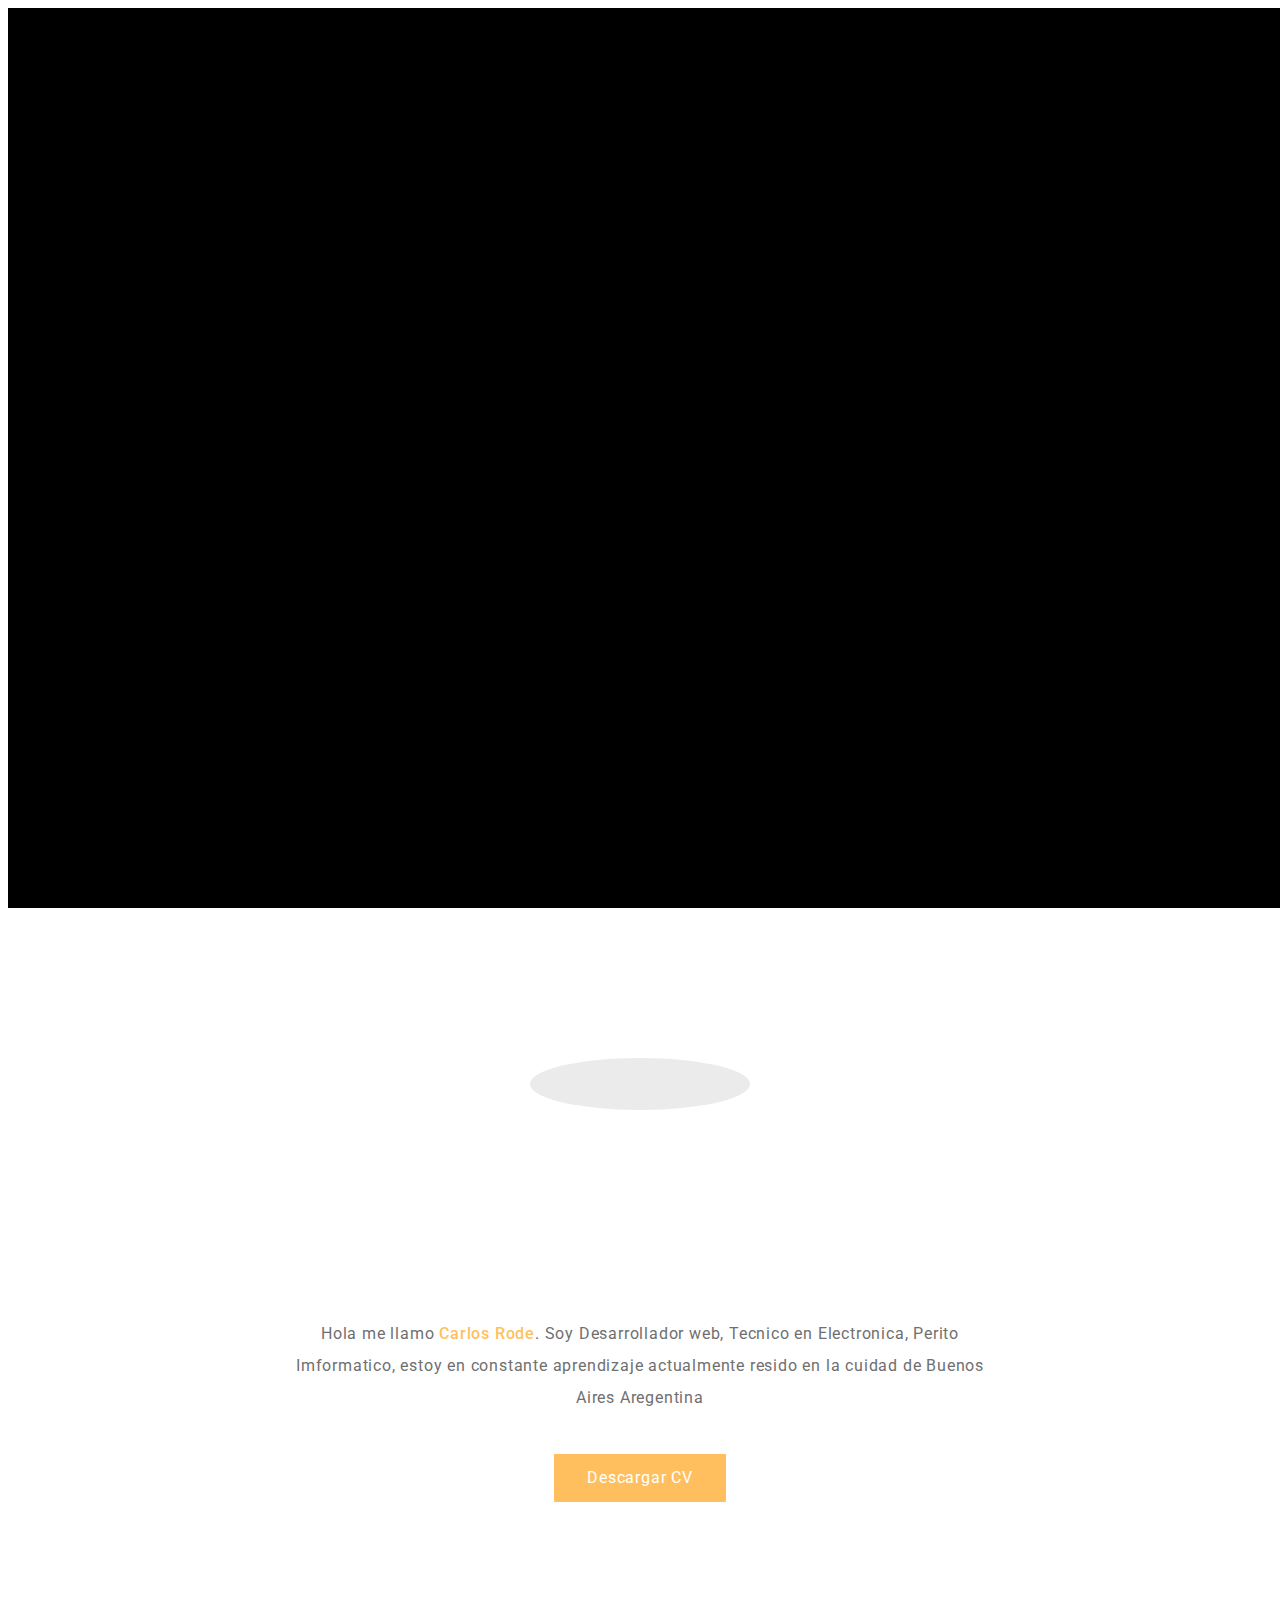
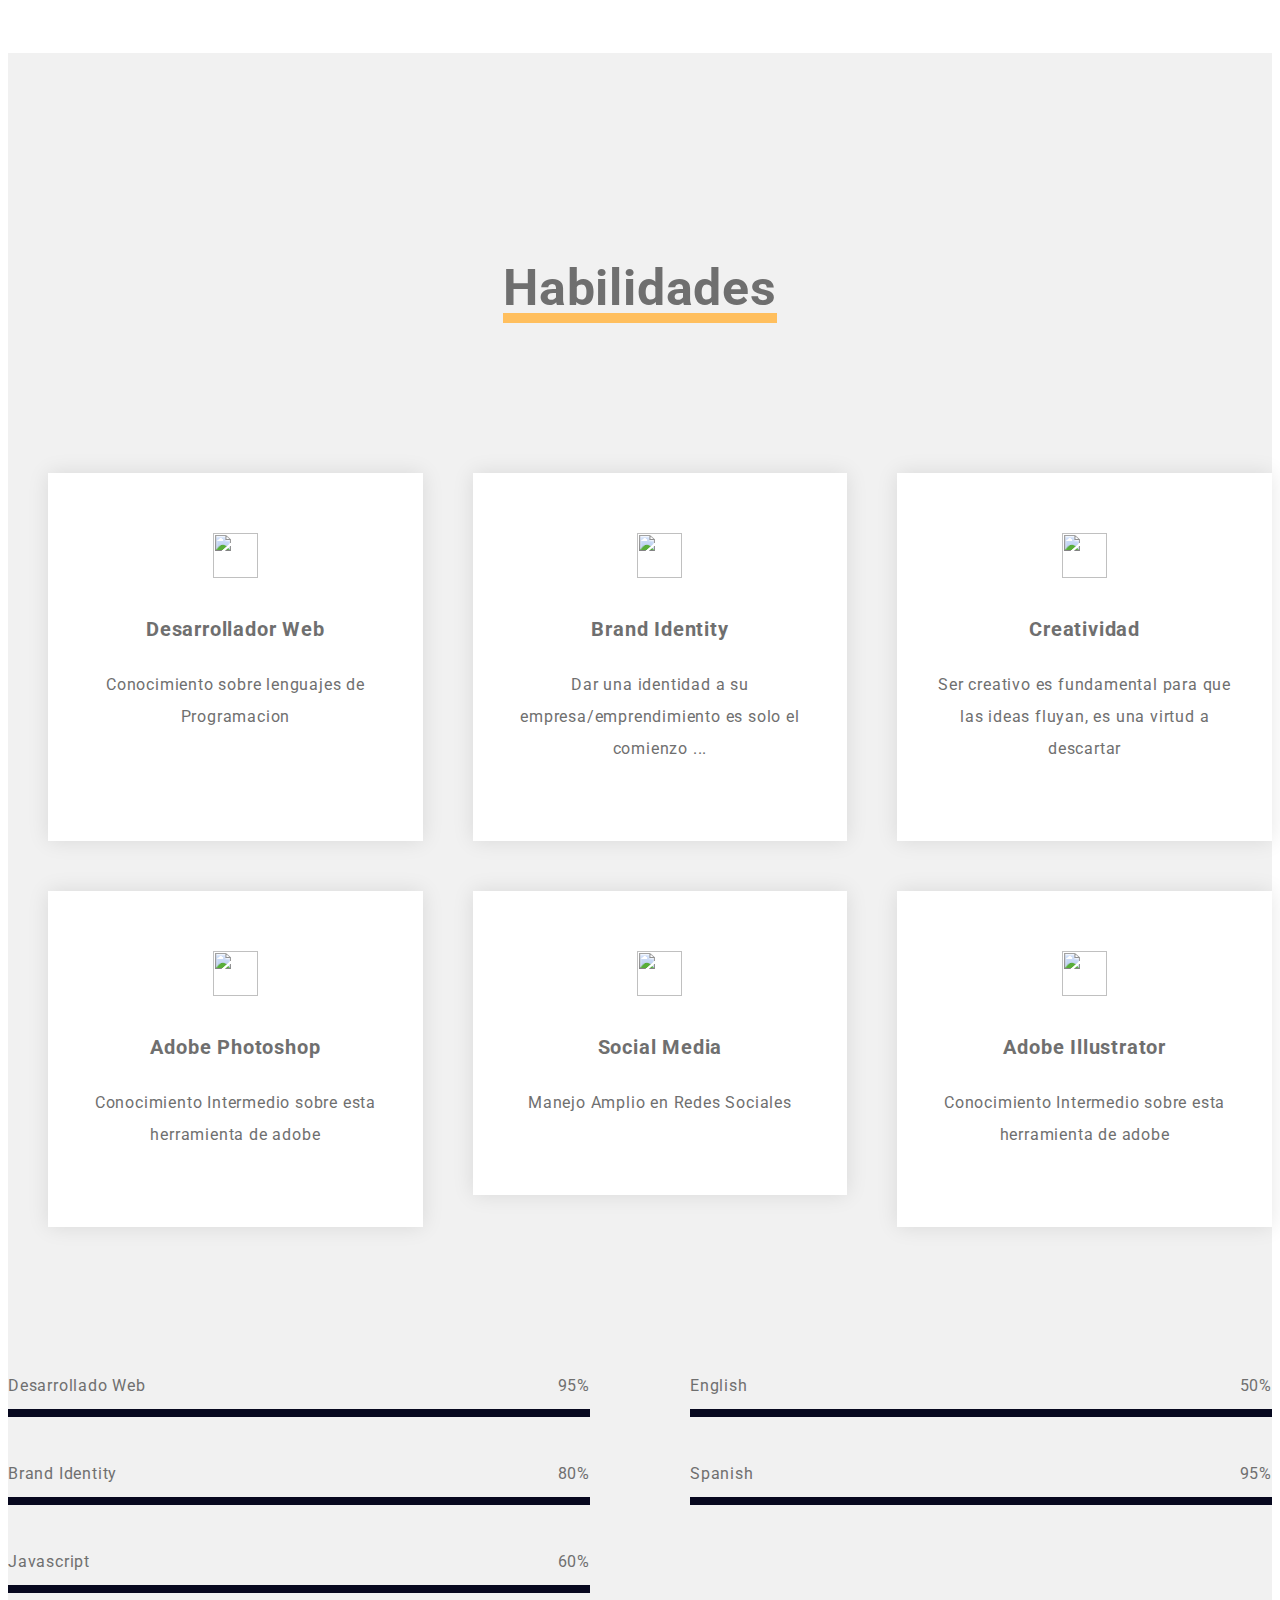
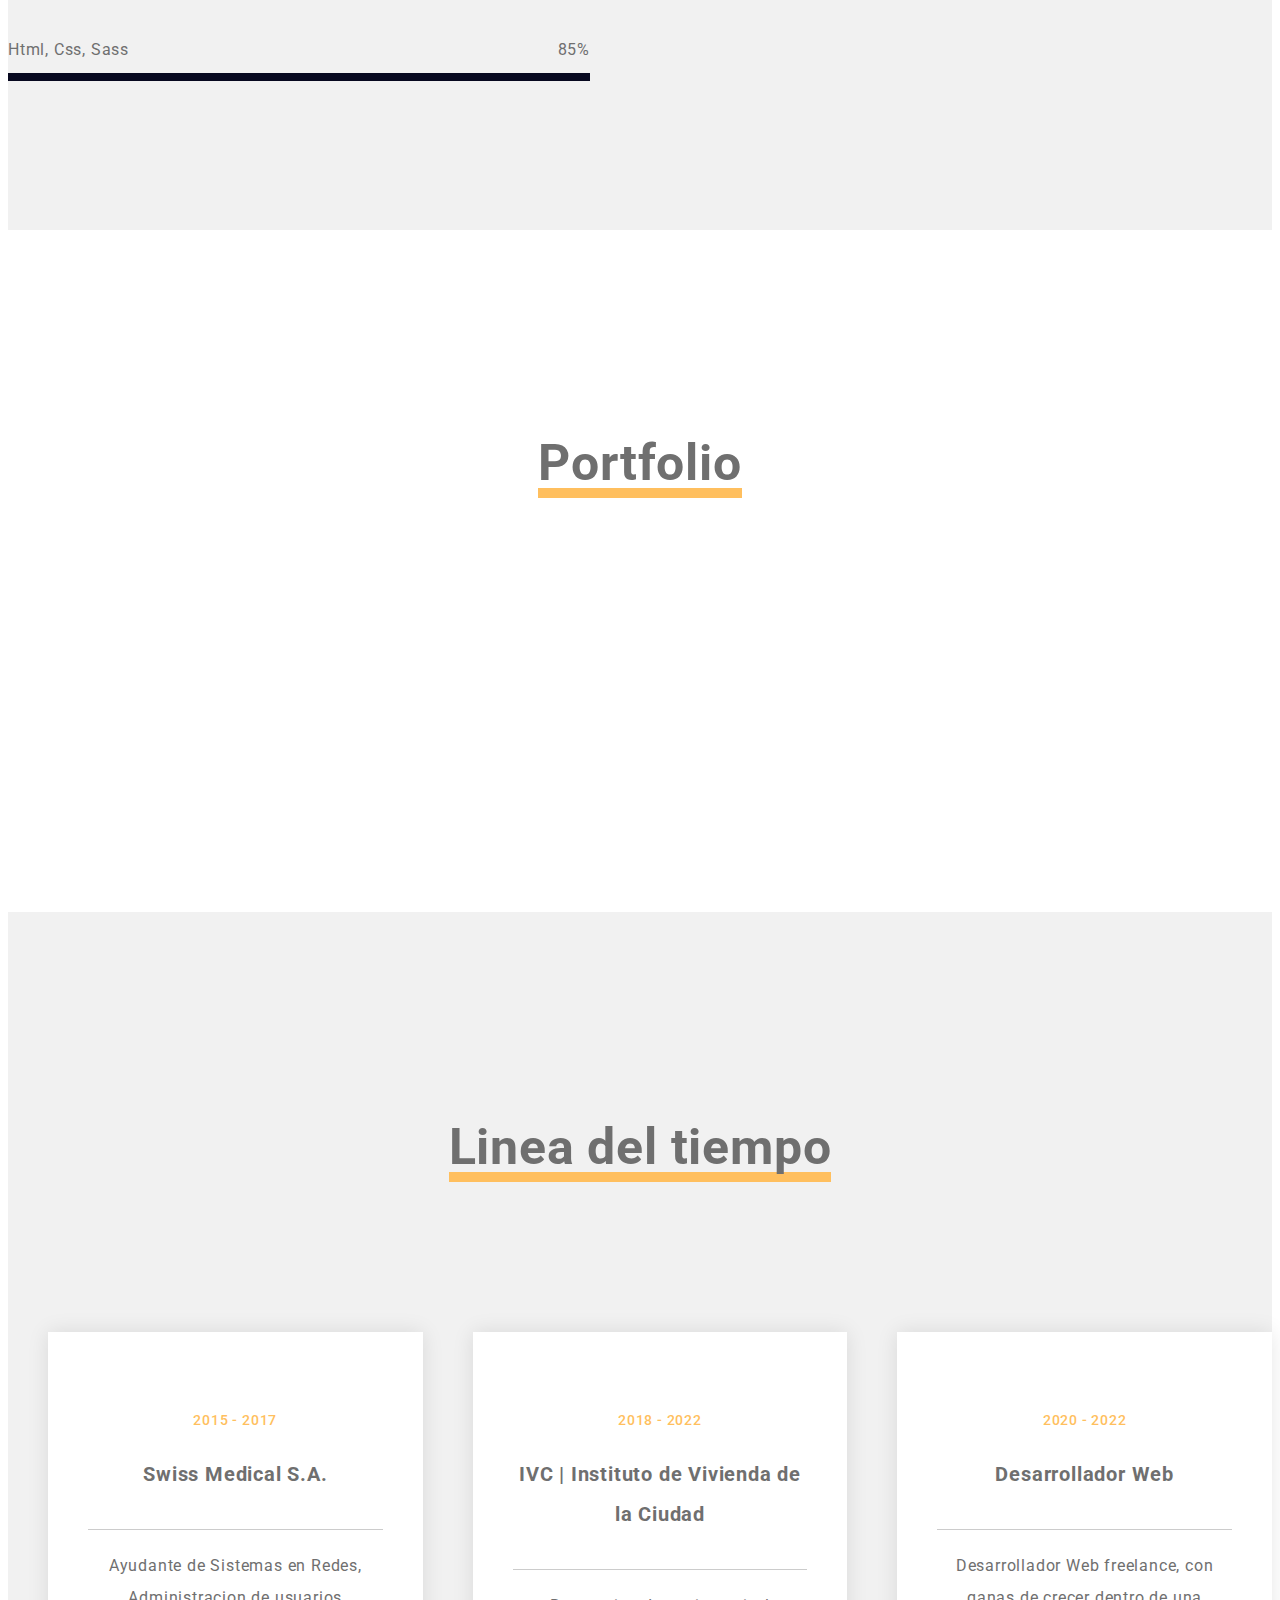
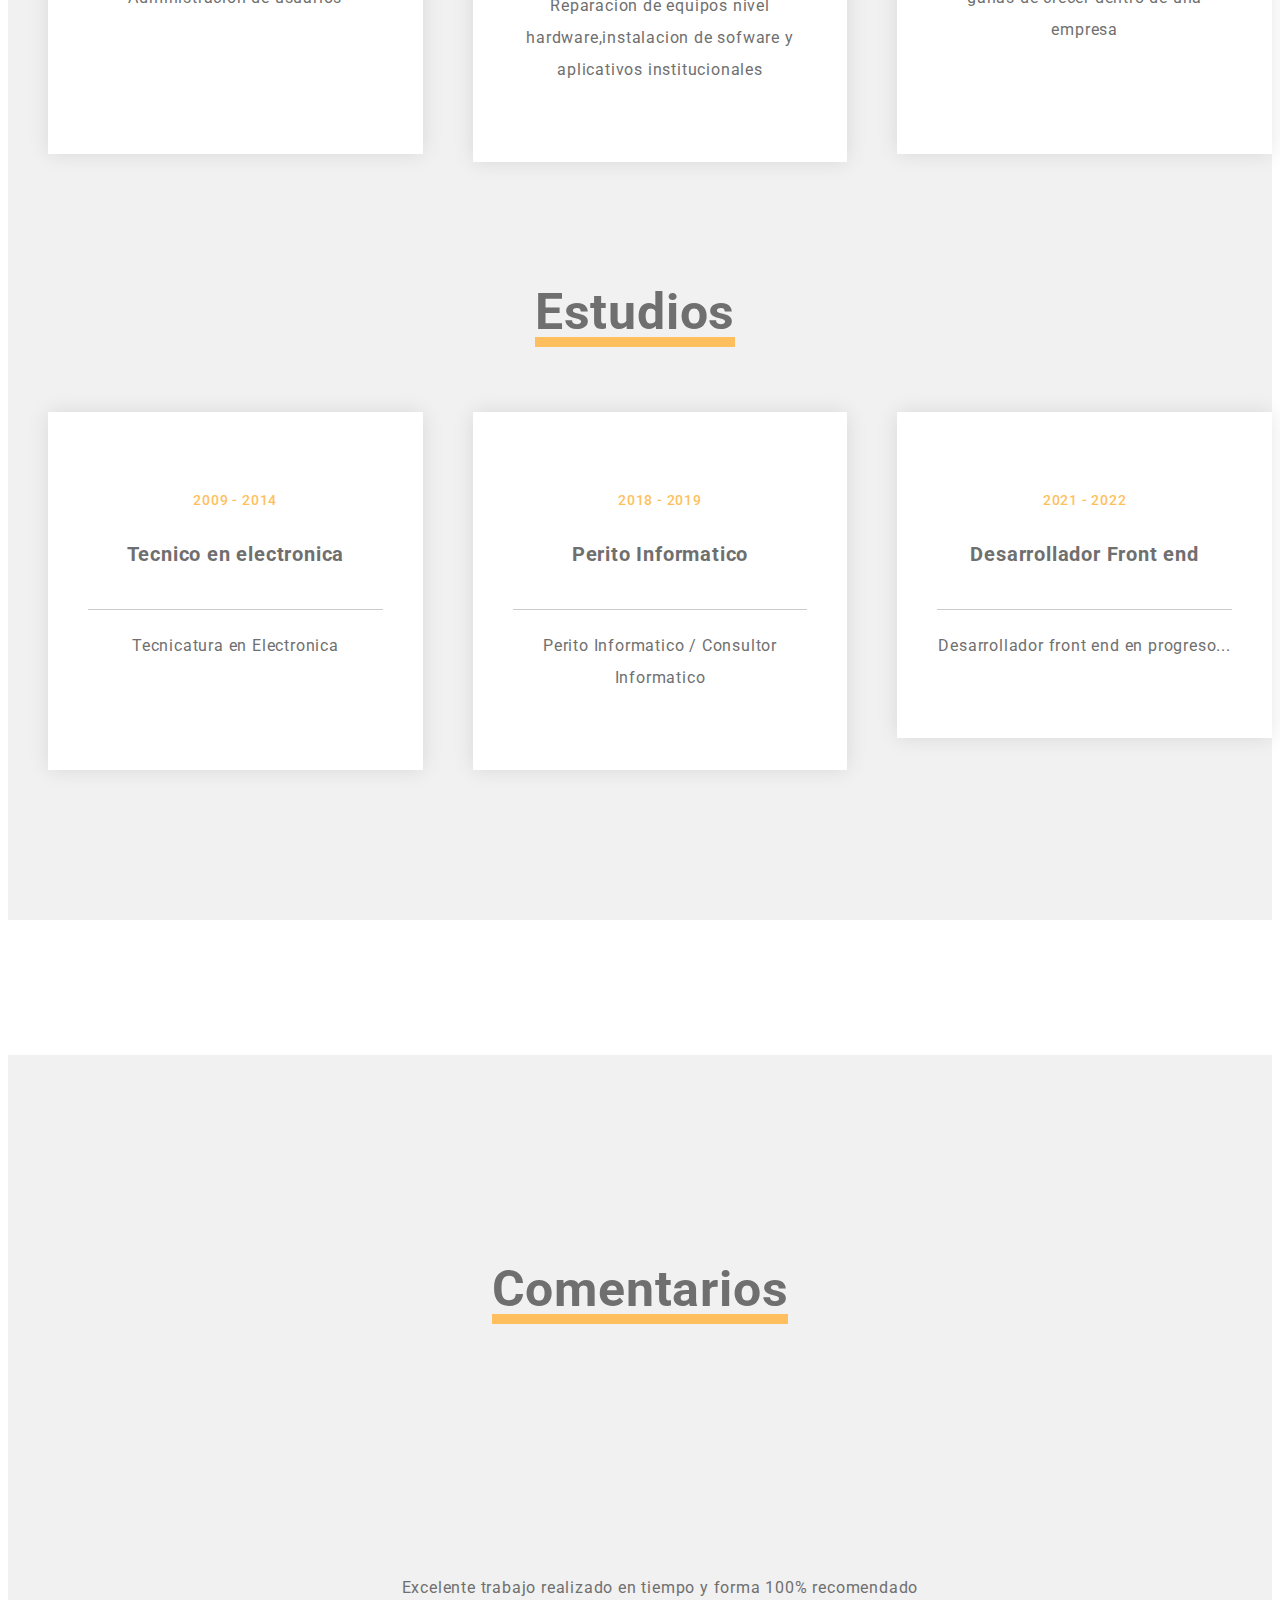
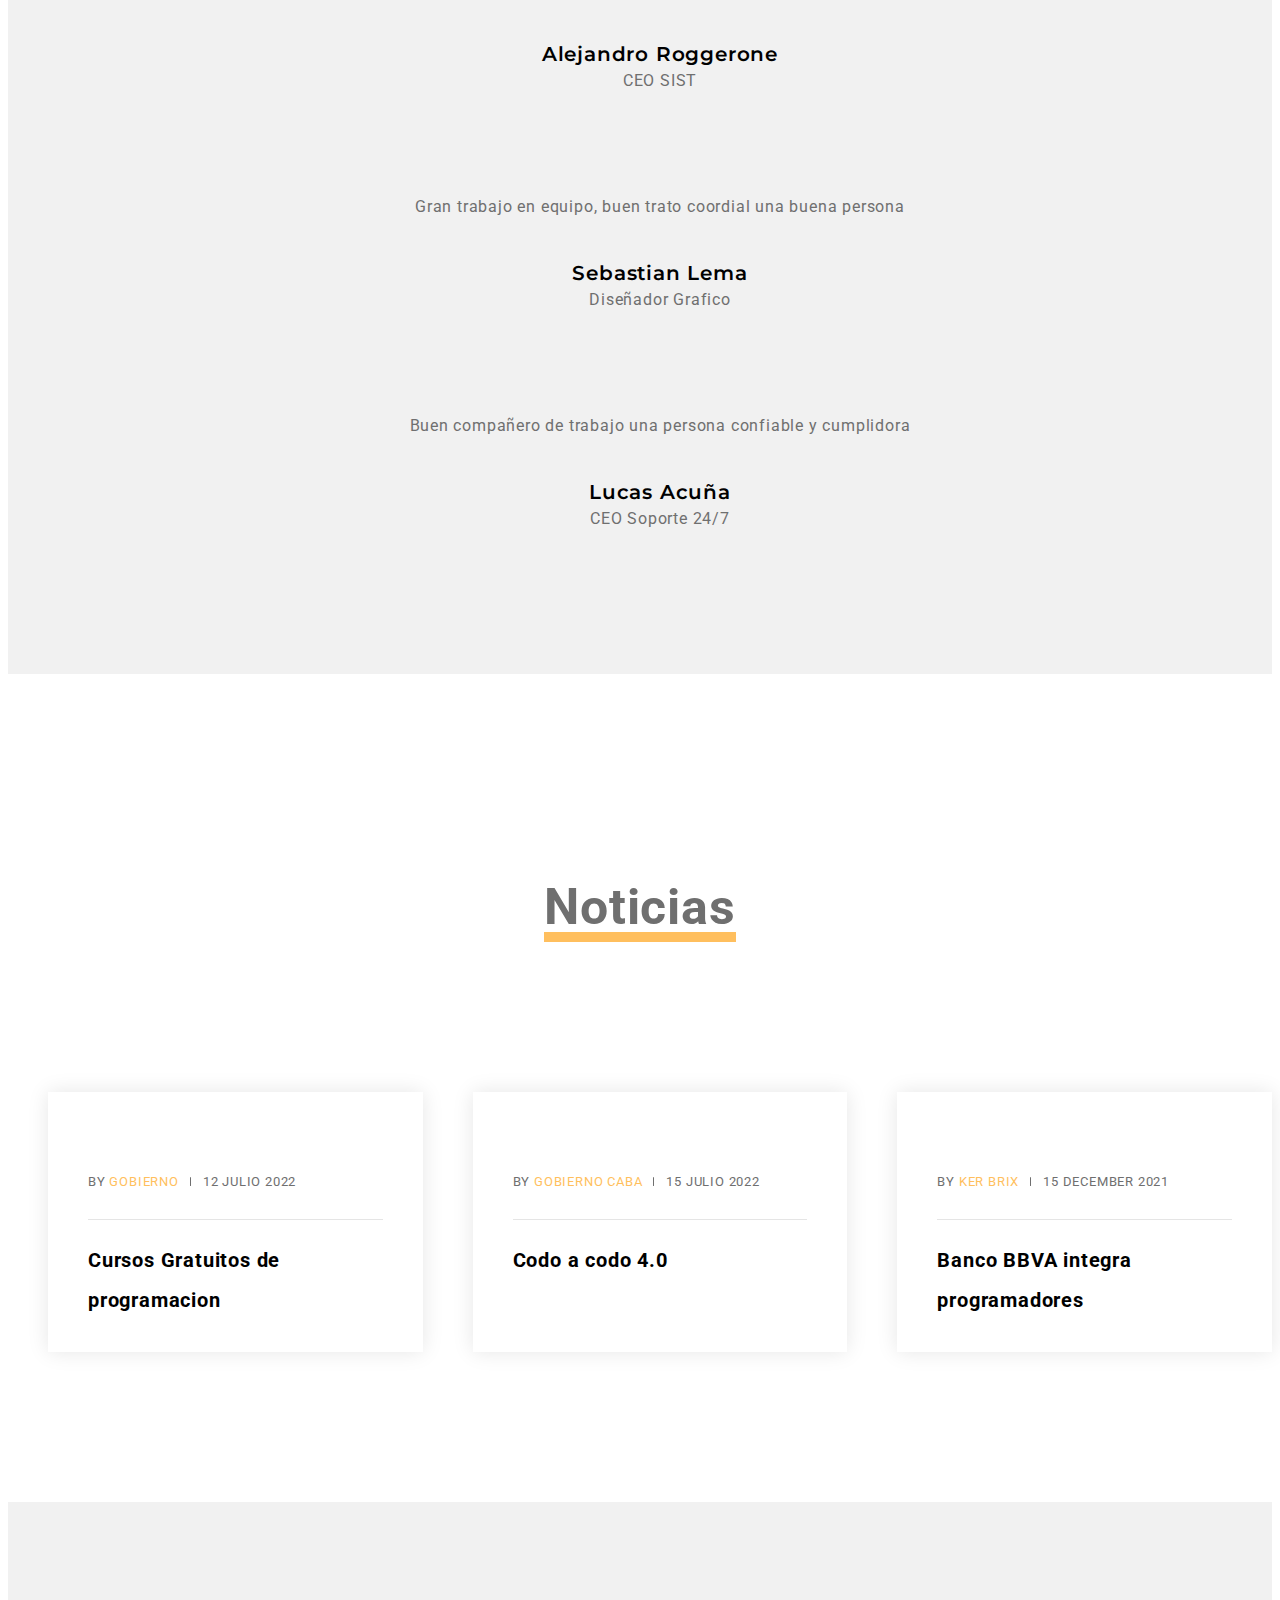
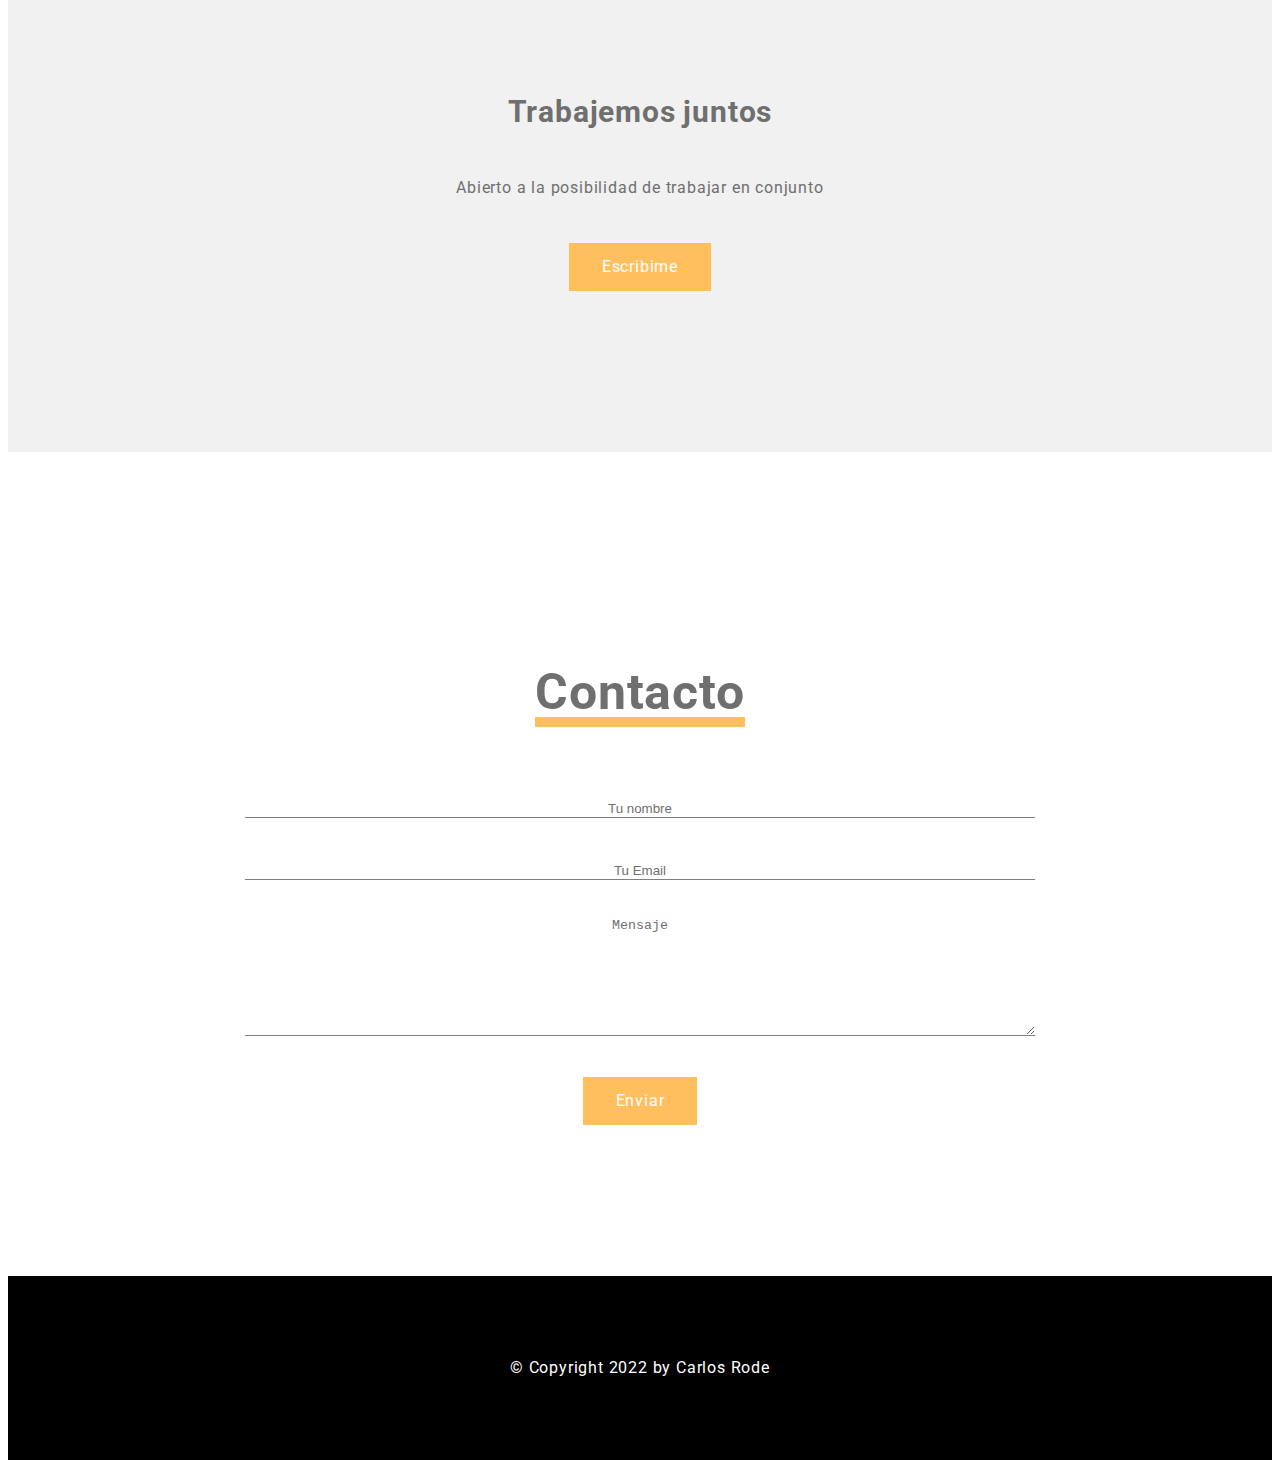
==== commit d1cd488f: "Noticias Actualizacion" ====
--- a/index.html
+++ b/index.html
@@ -54,7 +54,7 @@
 							<li><a href="#home">Inicio</a></li>
 							<li><a href="#about">Quien soy</a></li>
 							<li><a href="#portfolio">Portfolio</a></li>
-							<li><a href="#team">Proyectos</a></li>
+							<li><a href="https://github.com/CarlosRode9" target="_blank">Proyectos</a></li>
 							<li><a href="#news">Noticias</a></li>
 							<li><a href="#contact">Contacto</a></li>
 						</ul>
@@ -565,14 +565,14 @@
 										<div class="image">
 											<img src="img/news/300x200.jpg" alt="" />
 											<div class="main" data-img-url="img/news/3.jpg"></div>
-											<a class="link" href="#"></a>
+											<a class="link" href="https://www.infoban.com.ar/12/07/2022/vicente-lopez-ofrece-un-curso-gratuito-de-desarrollo-web/"></a>
 										</div>
 										<div class="details">
 											<div class="dates">
-												<p><span class="first">By <a href="#">Alan Walker</a></span><span class="second">10 January 2022</span></p>
+												<p><span class="first">By <a href="https://www.infoban.com.ar/12/07/2022/vicente-lopez-ofrece-un-curso-gratuito-de-desarrollo-web/">Gobierno</a></span><span class="second">12 Julio 2022</span></p>
 											</div>
 											<div class="title">
-												<h3><a href="#">The Role of Design in Development</a></h3>
+												<h3><a href="https://www.infoban.com.ar/12/07/2022/vicente-lopez-ofrece-un-curso-gratuito-de-desarrollo-web/">Cursos Gratuitos de programacion</a></h3>
 											</div>
 										</div>
 									</div>
@@ -582,14 +582,14 @@
 									  <div class="image">
 											<img src="img/news/300x200.jpg" alt="" />
 											<div class="main" data-img-url="img/news/2.jpg"></div>
-											<a class="link" href="#"></a>
+											<a class="link" href="https://www.buenosaires.gob.ar/educacion/codo-codo"></a>
 										</div>
 										<div class="details">
 											<div class="dates">
-												<p><span class="first">By <a href="#">Bob Tylor</a></span><span class="second">25 December 2021</span></p>
+												<p><span class="first">By <a href="https://www.buenosaires.gob.ar/educacion/codo-codo">Gobierno CABA</a></span><span class="second">15 Julio 2022</span></p>
 											</div>
 											<div class="title">
-												<h3><a href="#">The Power of Social Media in Life</a></h3>
+												<h3><a href="https://www.buenosaires.gob.ar/educacion/codo-codo">Codo a codo 4.0</a><br></h3>
 											</div>
 										</div>
 									</div>
@@ -599,14 +599,14 @@
 										<div class="image">
 											<img src="img/news/300x200.jpg" alt="" />
 											<div class="main" data-img-url="img/news/1.jpg"></div>
-											<a class="link" href="#"></a>
+											<a class="link" href="https://www.iprofesional.com/management/365358-banco-lanzara-3-programas-de-capacitacion-gratuitos-en-tecnologia"></a>
 										</div>
 										<div class="details">
 											<div class="dates">
-												<p><span class="first">By <a href="#">Ker Brix</a></span><span class="second">15 December 2021</span></p>
+												<p><span class="first">By <a href="https://www.iprofesional.com/management/365358-banco-lanzara-3-programas-de-capacitacion-gratuitos-en-tecnologia">Ker Brix</a></span><span class="second">15 December 2021</span></p>
 											</div>
 											<div class="title">
-												<h3><a href="#">What is Web and App Development?</a></h3>
+												<h3><a href="https://www.iprofesional.com/management/365358-banco-lanzara-3-programas-de-capacitacion-gratuitos-en-tecnologia">Banco BBVA integra programadores</a></h3>
 											</div>
 										</div>
 									</div>
@@ -626,7 +626,7 @@
 					<h3>Trabajemos juntos</h3>
 					<p>Abierto a la posibilidad de trabajar en conjunto </p>
 					<div class="oneo_tm_first_button">
-						<a href="#"><span>Escribime</span></a>
+						<a href="https://www.linkedin.com/in/carlos-rode-5053781a2/" target="_blank"><span>Escribime</span></a>
 					</div>
 				</div>
 			</div>
@@ -636,22 +636,22 @@
 		<!-- CONTACT -->
 		<div class="oneo_tm_section" id="contact">
 			<div class="oneo_tm_title_holder_personal">
-				<h3><span>Contact</span></h3>
+				<h3><span>Contacto</span></h3>
 			</div>
 			<div class="oneo_tm_contact_wrap">
 				<div class="main_input_wrap">
 					<form action="/" method="post" class="contact_form" id="contact_form">
 						<div class="wrap">
-							<input id="name" type="text" placeholder="Your Name">
+							<input id="name" type="text" placeholder="Tu nombre">
 						</div>
 						<div class="wrap">
-							<input id="email" type="text" placeholder="Your Email">
+							<input id="email" type="text" placeholder="Tu Email">
 						</div>
 						<div class="wrap">
-							<textarea id="message" placeholder="Your Message"></textarea>
+							<textarea id="message" placeholder="Mensaje"></textarea>
 						</div>
 						<div class="oneo_tm_first_button">
-							<a id="send_message" href="#"><span>Send Message</span></a>
+							<a id="send_message" href="#"><span>Enviar</span></a>
 						</div>
 					</form>
 				</div>
